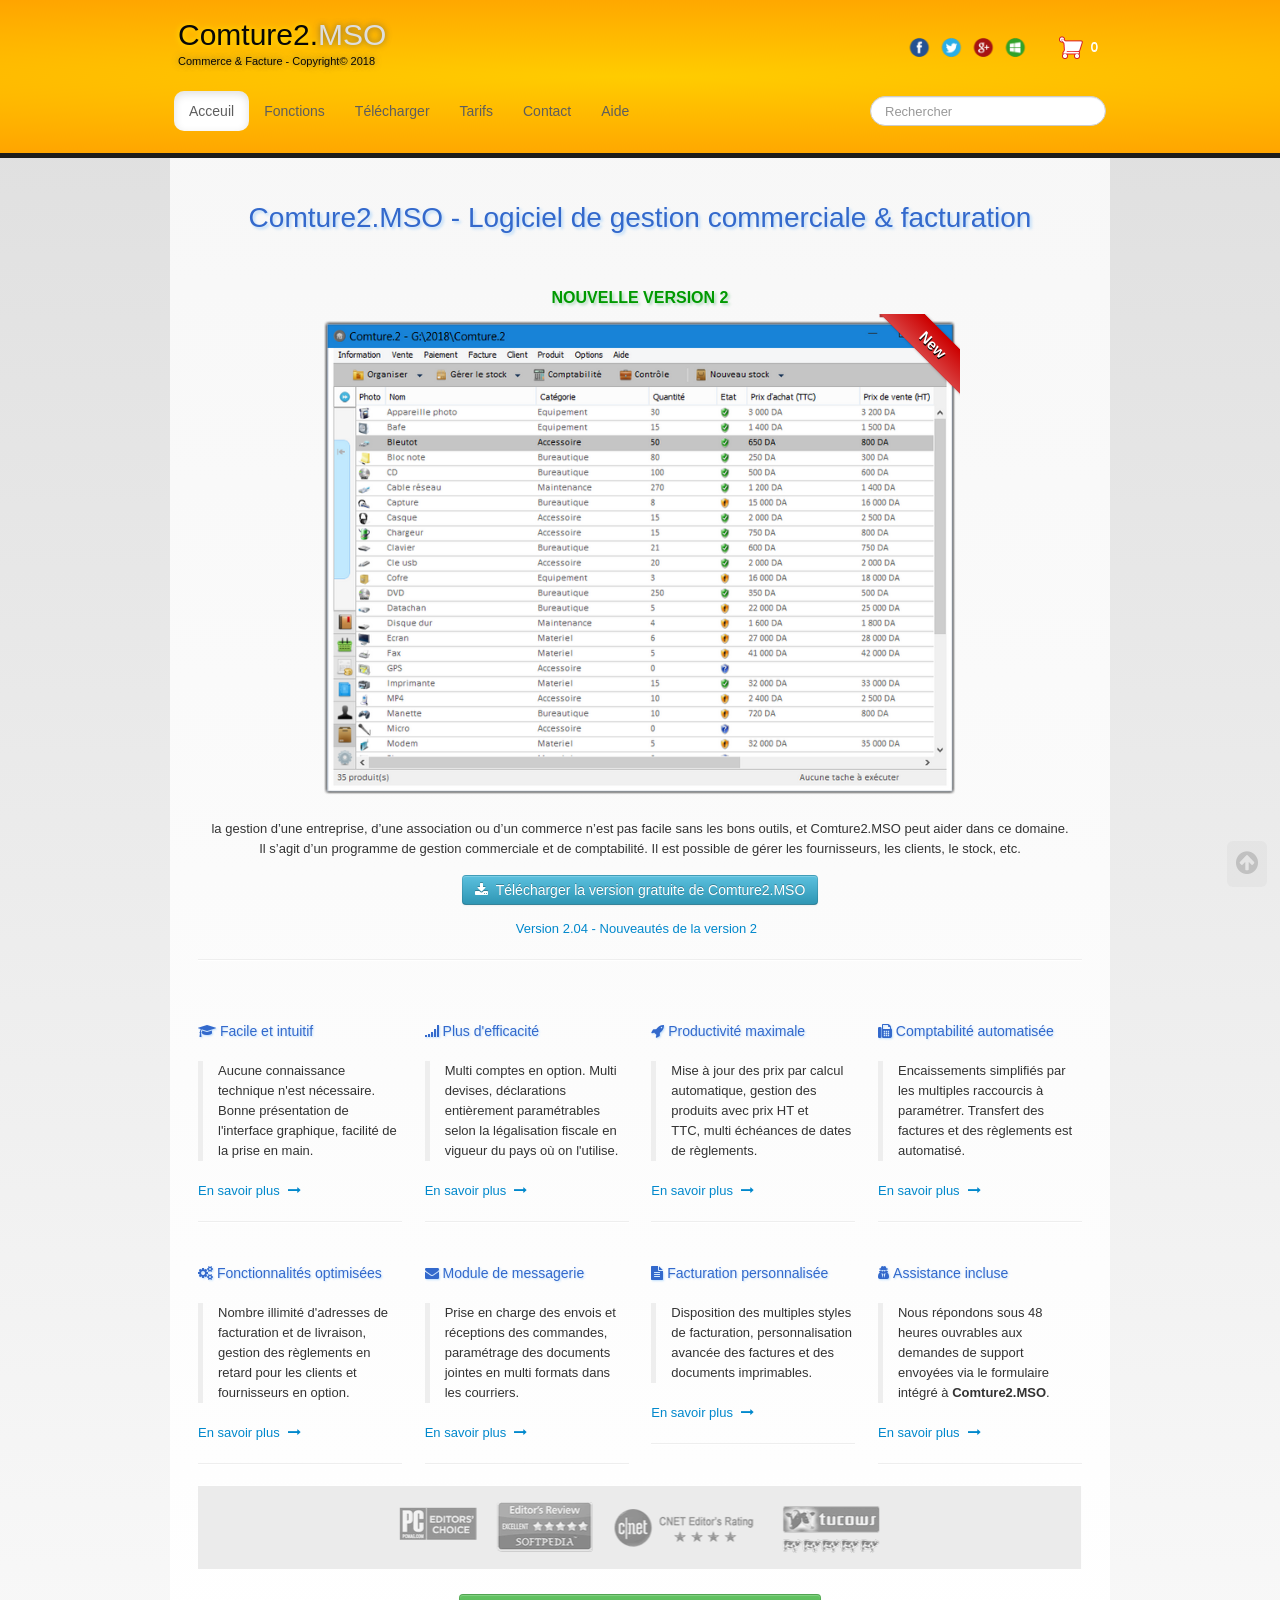
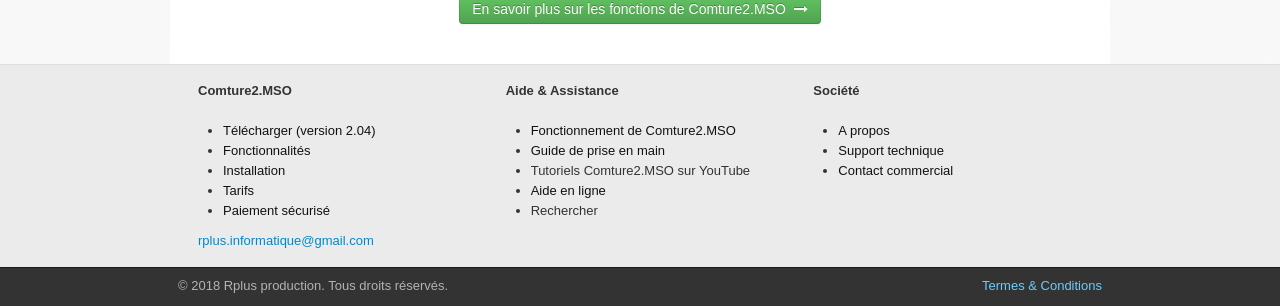
==== index.html @ 284f756c "initial commit" ====
<!doctype html><html lang="fr"><head><meta charset="utf-8"><title>Comture2.MSO - Logiciel de gestion commerciale & facturation</title><meta name="author" content="Rplus.Informatique"><meta name="rating" content="General"><meta name="viewport" content="width=device-width, initial-scale=1.0"><link href="_media/img/thumb/2.png" rel="shortcut icon" type="image/png" /><link href="_media/img/thumb/f01.png" rel="apple-touch-icon" /><meta name="msapplication-TileColor" content="#5835b8"><meta name="msapplication-TileImage" content="_media/img/thumb/f01.png"><link href="_scripts/bootstrap/css/bootstrap.min.css" rel="stylesheet"><link href="_scripts/css/reset.css" rel="stylesheet"><link href="_frame/style.css" rel="stylesheet"><link rel="stylesheet" href="_scripts/css/ribbon.css"><link rel="stylesheet" href="//maxcdn.bootstrapcdn.com/font-awesome/4.3.0/css/font-awesome.min.css"><style>.alert a{ color: #003399} .ta-left{ text-align: left} .ta-center{ text-align: center} .ta-justify{ text-align: justify} .ta-right{ text-align: right} .float-l{ float: left} .float-r{ float: right} .float-lpad{ float: left; padding-right: 1.5em;} .float-rpad{ float: right; padding-left: 1.5em;} </style><link href="_frame/print.css" rel="stylesheet" type="text/css" media="print" /></head><body><div id="site"><div id="page"><header><div id="toolbar1" class="navbar"><div class="navbar-inner"><div class="container-fluid"><ul id="toolbar1_l" class="nav"><li><a id="logo" href="index.html"><span id="logo-lt">Comture2.</span><span id="logo-rt">MSO</span><br><span id="logo-sl">Commerce & Facture - Copyright© 2018</span></a></li></ul><ul id="toolbar1_r" class="nav pull-right"><li><div id="sharebox"><a target="_blank" href="#"><img style="width:24px;height:24px" src="_frame/tw-share-facebook@2x.png" class="anim-zoom" alt="facebook"></a><a target="_blank" href="#"><img style="width:24px;height:24px" src="_frame/tw-share-twitter@2x.png" class="anim-zoom" alt="twitter"></a><a target="_blank" href="#" rel="publisher"><img style="width:24px;height:24px" src="_frame/tw-share-google@2x.png" class="anim-zoom" alt="google"></a><a target="_blank" onclick="javascript:return(decMail2(this));" href="#"><img style="width:24px;height:24px" src="_frame/tw-share-mail@2x.png" class="anim-zoom" alt="email"></a></div></li><li><a id="button-cart" data-container="body" href="_checkout.html" title="Panier"><span id="sc_pcount"></span></a></li></ul></div></div></div><div id="toolbar2" class="navbar"><div class="navbar-inner"><div class="container-fluid"><ul id="toolbar2_r" class="nav pull-right"><li><form id="searchbox" class="navbar-search" action="_search.html"><input type="text" name="req" id="searchbox-req" class="search-query" placeholder="Rechercher"></form></li></ul><button type="button" class="btn btn-navbar" style="float:left" data-toggle="collapse" data-target=".nav-collapse"><span class="icon-bar"></span><span class="icon-bar"></span><span class="icon-bar"></span></button><div class="nav-collapse collapse"><ul id="toolbar2_l" class="nav"><li><ul id="mainmenu" class="nav"><li class="active"><a href="index.html">Acceuil</a></li><li><a href="logiciel-de-gestion-commerciale-et-de-facturation.html">Fonctions</a></li><li><a href="telecharger-comture-2.html">Télécharger</a></li><li><a href="prix-des-licences-comture2-mso.html">Tarifs</a></li><li><a href="contact.html">Contact</a></li><li><a href="aide-en-ligne-comture-2.html">Aide</a></li></ul></li></ul></div></div></div></div></header><div id="content" class="container-fluid"><div class="row-fluid"><div class="span12"></div></div><div id="topic" class="row-fluid"><div id="topic-inner"><div id="top-content" class="span12"><h1 style="text-align:center">Comture2.MSO - Logiciel de gestion commerciale &amp; facturation </h1><br><div class="twpara-row row-fluid"><div id="3OR3sWy7" class="span12 tw-para twps-cst4"><h2 style="text-align:center"><span style="font-size:16px;">Nouvelle version 2</span></h2><div class="pobj obj-before" style="width:640px;margin-left:auto;margin-right:auto;"><div id="carousel-3OR3sWy7" class="carousel slide"><div class="carousel-inner fade-trans" style="max-width:100%;width:640px;margin:0 auto"><div class="active item"><div class="img-wrapper"><img src="_media/img/medium/e0-2.png" srcset="_media/img/large/e0-2.png 1.11x" style="max-width:100%;width:640px;" alt=""><div class="ribbon-wrapper"><div class="ribbon ribbon-CC0000" data-color="CC0000">New </div></div></div></div><div class="item"><div class="img-wrapper"><img src="_media/img/medium/e3.png" srcset="_media/img/large/e3.png 1.11x" style="max-width:100%;width:640px;" alt=""><div class="ribbon-wrapper"><div class="ribbon ribbon-CC0000" data-color="CC0000">New </div></div></div></div><div class="item"><div class="img-wrapper"><img src="_media/img/medium/e4.png" srcset="_media/img/large/e4.png 1.11x" style="max-width:100%;width:640px;" alt=""><div class="ribbon-wrapper"><div class="ribbon ribbon-CC0000" data-color="CC0000">New </div></div></div></div><div class="item"><div class="img-wrapper"><img src="_media/img/medium/e1.png" srcset="_media/img/large/e1.png 1.11x" style="max-width:100%;width:640px;" alt=""><div class="ribbon-wrapper"><div class="ribbon ribbon-CC0000" data-color="CC0000">New </div></div></div></div><div class="item"><div class="img-wrapper"><img src="_media/img/medium/e5.png" srcset="_media/img/large/e5.png 1.11x" style="max-width:100%;width:640px;" alt=""><div class="ribbon-wrapper"><div class="ribbon ribbon-CC0000" data-color="CC0000">New </div></div></div></div><div class="item"><div class="img-wrapper"><img src="_media/img/medium/e2.png" srcset="_media/img/large/e2.png 1.11x" style="max-width:100%;width:640px;" alt=""><div class="ribbon-wrapper"><div class="ribbon ribbon-CC0000" data-color="CC0000">New </div></div></div></div><div class="item"><div class="img-wrapper"><img src="_media/img/medium/e6.png" srcset="_media/img/large/e6.png 1.11x" style="max-width:100%;width:640px;" alt=""><div class="ribbon-wrapper"><div class="ribbon ribbon-CC0000" data-color="CC0000">New </div></div></div></div></div></div></div><div class="ptext"><div style="text-align: center;">la gestion d’une entreprise, d’une association ou d’un commerce n’est pas facile sans les bons outils, et Comture2.MSO peut aider dans ce domaine.</div><div style="text-align: center;">Il s’agit d’un programme de gestion commerciale et de comptabilité. Il est possible de gérer les fournisseurs, les clients, le stock, etc.</div></div></div></div><div class="twpara-row row-fluid"><div id="lqcLsnPd" class="span12 tw-para "><h2 style="text-align:center"><div><a class="btn btn-info" href="http://megaload.co/d/gvybEr" target="_blank"><i class="fa fa-download" style="margin-right:8px"></i>Télécharger la version gratuite de Comture2.MSO</a></div></h2><div class="ptext"><div style="text-align: center;"><a href="nouveautes-dans-comture-2.html">Version 2.04 -&nbsp;Nouveautés de la version 2 &nbsp;</a><hr></div><div style="text-align: center;"><br></div></div></div></div><div class="twpara-row row-fluid"><div id="aNW48EnA" class="span3 tw-para "><h2 style="text-align:left"><i class="fa fa-graduation-cap "></i>&nbsp;Facile et intuitif</h2><div class="ptext"><blockquote><div>Aucune connaissance technique n'est nécessaire. Bonne présentation de l'interface graphique, facilité de la prise en main.</div></blockquote><div><a id="lnk1-aNW48EnA" href="logiciel-de-gestion-commerciale-et-de-facturation.html#mPoDsOOB">En savoir plus<i class="fa fa-long-arrow-right" style="margin-left:8px"></i></a><hr></div></div></div><div id="ehcViutb" class="span3 tw-para "><h2 style="text-align:left"><i class="fa fa-signal "></i>&nbsp;Plus d'efficacité </h2><div class="ptext"><blockquote><div>Multi comptes&nbsp;en option. Multi devises, déclarations entièrement paramétrables selon la légalisation fiscale en vigueur du pays où on l'utilise.</div></blockquote><div><a href="logiciel-de-gestion-commerciale-et-de-facturation.html#pxLG6mRH">En savoir plus<i class="fa fa-long-arrow-right" style="margin-left:8px"></i></a><hr></div></div></div><div id="JzIvMxnQ" class="span3 tw-para "><h2 style="text-align:left"><i class="fa fa-rocket "></i>&nbsp;Productivité maximale </h2><div class="ptext"><blockquote><div>Mise à jour des prix par calcul automatique,&nbsp;gestion des produits avec&nbsp;prix HT et TTC,&nbsp;multi échéances de dates de règlements. </div></blockquote><div><a href="logiciel-de-gestion-commerciale-et-de-facturation.html#SCrWDKwu">En savoir plus<i class="fa fa-long-arrow-right" style="margin-left:8px"></i></a><hr></div></div></div><div id="6WoZwIIj" class="span3 tw-para "><h2 style="text-align:left"><i class="fa fa-fax "></i>&nbsp;Comptabilité automatisée </h2><div class="ptext"><blockquote><div>Encaissements simplifiés par les multiples raccourcis à paramétrer. Transfert des factures et des règlements est automatisé.</div></blockquote><div><a href="logiciel-de-gestion-commerciale-et-de-facturation.html#7VkDnFla">En savoir plus<i class="fa fa-long-arrow-right" style="margin-left:8px"></i></a><hr></div></div></div></div><div class="twpara-row row-fluid"><div id="k0jHEH5a" class="span3 tw-para "><h2 style="text-align:left"><i class="fa fa-cogs "></i>&nbsp;Fonctionnalités optimisées</h2><div class="ptext"><blockquote><div>Nombre illimité d'adresses de facturation et de livraison, gestion des règlements en retard pour les clients et fournisseurs en option.</div></blockquote><div><a href="logiciel-de-gestion-commerciale-et-de-facturation.html#YGUrMlfq">En savoir plus<i class="fa fa-long-arrow-right" style="margin-left:8px"></i></a><hr></div></div></div><div id="ug6eRUSb" class="span3 tw-para "><h2 style="text-align:left"><i class="fa fa-envelope "></i>&nbsp;Module de messagerie</h2><div class="ptext"><blockquote><div>Prise en charge des&nbsp;envois et réceptions des commandes, paramétrage des documents jointes en multi formats dans les courriers. </div></blockquote><div><a href="logiciel-de-gestion-commerciale-et-de-facturation.html#cmQ7n7FU">En savoir plus<i class="fa fa-long-arrow-right" style="margin-left:8px"></i></a><hr></div></div></div><div id="7feCvs4C" class="span3 tw-para "><h2 style="text-align:left"><i class="fa fa-file-text "></i>&nbsp;Facturation personnalisée</h2><div class="ptext"><blockquote><div>Disposition des multiples styles de facturation, personnalisation avancée&nbsp;des factures et des documents imprimables.</div></blockquote><div><a href="logiciel-de-gestion-commerciale-et-de-facturation.html#hjaT3XQC">En savoir plus<i class="fa fa-long-arrow-right" style="margin-left:8px"></i></a><hr></div></div></div><div id="SKZasc1k" class="span3 tw-para "><h2 style="text-align:left"><i class="fa fa-user-secret "></i>&nbsp;Assistance incluse</h2><div class="ptext"><blockquote><div>Nous répondons sous 48 heures ouvrables aux demandes de support envoyées via le formulaire intégré à <strong>Comture2.MSO</strong>.</div></blockquote><div><a href="logiciel-de-gestion-commerciale-et-de-facturation.html#xldSG6hA">En savoir plus<i class="fa fa-long-arrow-right" style="margin-left:8px"></i></a><hr></div></div></div></div><div class="twpara-row row-fluid"><div id="wwKRb7fU" class="span12 tw-para "><div class="pobj obj-before" style="text-align:center;"><img src="_media/img/large/01111.png" style="max-width:100%;width:885px;" alt=""></div><div class="ptext"><div style="text-align: center;"><br></div><div style="text-align: center;"><a class="btn btn-success" href="logiciel-de-gestion-commerciale-et-de-facturation.html" rel="help">En savoir plus sur les fonctions de Comture2.MSO<i class="fa fa-long-arrow-right" style="margin-left:8px"></i></a></div><div style="text-align: center;"><br></div></div></div></div></div></div></div></div><footer><div id="footerfat" class="row-fluid"><div class="row-fluid"><div id="footerfat_s1" class="span4 tw-para"><strong>Comture2.MSO</strong><div><br></div><ul><li><a data-cke-saved-href="telecharger-comture-2.html" href="telecharger-comture-2.html" id="lnk2fa5a3e5"><span style="color:#111111;">Télécharger (version 2.04)</span></a></li><li><a data-cke-saved-href="logiciel-de-gestion-commerciale-et-de-facturation.html#LH1BLSlK" href="logiciel-de-gestion-commerciale-et-de-facturation.html#LH1BLSlK"><span style="color:#111111;">Fonctionnalités</span></a></li><li><a data-cke-saved-href="notes-dinstallation.html#" href="notes-dinstallation.html#" id="lnk7a4ee487"><span style="color:#111111;">Installation</span></a></li><li><a data-cke-saved-href="prix-des-licences-comture2-mso.html" href="prix-des-licences-comture2-mso.html" id="lnk9a0986f9"><span style="color:#111111;">Tarifs</span></a></li><li><span style="color:#111111;">Paiement sécurisé</span></li></ul><div><a data-cke-saved-href="mailto:rplus.informatique@gmail.com" onclick="javascript:return(decMail2(this));" href="znvygb?ecyhf.vasbezngvdhr#tznvy.pbz">rplus.informatique@gmail.com</a></div></div><div id="footerfat_s2" class="span4 tw-para"><strong>Aide &amp; Assistance</strong><div><br><div><ul><li><a href="logiciel-de-gestion-commerciale-et-de-facturation.html" id="lnk01a4f097"><span style="color:#111111;">Fonctionnement de Comture2.MSO</span></a></li><li><a href="guide-de-prise-en-main.html#" id="lnk0bb58a21"><span style="color:#111111;">Guide de prise en main</span></a></li><li>Tutoriels Comture2.MSO sur YouTube</li><li><a href="aide-en-ligne-comture-2.html" id="lnkf8603c97"><span style="color:#111111;">Aide en ligne</span></a></li><li><a href="index.html" rel="search" id="lnk50f4265e"><span style="color:#333333;">Rechercher</span></a></li></ul></div></div></div><div id="footerfat_s3" class="span4 tw-para"><b>Société</b><div><b><br></b><div><div><ul><li><a href="contact.html#d53K7BHH" id="lnk6a0dee84"><span style="color:#111111;">A propos</span></a><br></li><li><a href="support-technique.html#" id="lnk4068391c"><span style="color:#111111;">Support technique</span></a></li><li><a href="contact.html" id="lnk38c8b7cb"><span style="color:#111111;">Contact commercial</span></a></li></ul></div></div></div></div></div></div><div id="footersmall" class="row-fluid"><div id="foot-sec1" class="span6 ">© 2018 Rplus production. Tous droits réservés.</div><div id="foot-sec2" class="span6 "><div style="text-align: right; ">&nbsp;<a href="_tos.html" id="lnkdfc5e39d">Termes &amp; Conditions</a></div></div></div></footer></div></div><script src="//ajax.googleapis.com/ajax/libs/jquery/1.10.2/jquery.min.js"></script><script src="_scripts/bootstrap/js/bootstrap.min.js"></script><script src="_scripts/cookie/jquery.ckie.min.js"></script><script>function ucc(){ var a; if (typeof window.sessionStorage !="undefined") a=sessionStorage.getItem("scoyu") || ""; else a=$.cookie("scoyu"); if (!a || a=="") b=0; else{ var b=0; var c=0; do{ c=a.indexOf(")", c); if (c >0){ e=c - 1; while (e >=0 && a[e] !="=") e--; b +=parseInt(a.substring(e + 1, c)); c++}} while (c >0)} $("#sc_pcount").text(b)} function decMail2(e){ var s="" + e.href, n=s.lastIndexOf("/"), w; if (s.substr(0, 7)=="mailto:") return (true); if (n >0) s=s.substr(n + 1); s=s.replace("?", ":").replace("#", "@").replace(/[a-z]/gi, function (t){ return String.fromCharCode(t.charCodeAt(0) + (t.toLowerCase() < "n" ? 13 : -13));}); e.href=s; return (true);} function onChangeSiteLang(href){ var i=location.href.indexOf("?"); if (i >0) href +=location.href.substr(i); document.location.href=href;}</script><script>$(document).ready(function (){ $("#carousel-3OR3sWy7").carousel(); ucc(); if (typeof window.sessionStorage !="undefined") $("#button-cart").popover({ placement: "bottom", html: true, content: function (){ return sessionStorage.getItem("scoyu-popover") || "<small>VOTRE PANIER EST VIDE</small>"}, trigger: "hover"}); $("#searchbox >input").click(function (){ $(this).select();}); if (typeof ($("body").iealert)=='function' && $.cookie("oldiealert") !="1"){ $("body").iealert({ support: "ie8", title: "Votre version d\'Internet Explorer n\'est pas à jour", text: "Pour une meilleure expérience utilisateur durant la visite de notre site nous vous recommandons d\'utiliser un navigateur moderne.", upgradeTitle: "Mettre à jour", upgradeLink: "http://browsehappy.com"}); $.cookie("oldiealert", "1",{ expires: 30});} if (location.href.indexOf("?") >0 && location.href.indexOf("twtheme=no") >0){ $("#toolbar1,#toolbar2,#toolbar3,#footersmall,#footerfat").hide(); var idbmk=location.href; idbmk=idbmk.substring(idbmk.lastIndexOf("#") + 1, idbmk.lastIndexOf("?")); if (idbmk !="") $("html,body").animate({ scrollTop: $("#" + idbmk).offset().top}, 0);} $("#site").prepend("<a href='javascript:void(0)' class='toTop' title='Haut de page'><i class='fa fa-arrow-circle-up fa-2x toTopLink'></i></a>"); var offset=220; var duration=500; $(window).scroll(function (){ if ($(this).scrollTop() >offset){ $(".toTop").fadeIn(duration);} else{ $(".toTop").fadeOut(duration);}}); $(".toTop").click(function (event){ event.preventDefault(); $("html, body").animate({ scrollTop: 0}, duration); return (false);});});</script></body></html>
---- _frame/style.css ----
/* 6.2.3.703 */#main-carousel{margin-left:auto;margin-right:auto;max-width:1024px;box-shadow:none;border-radius:0;border-width:1px;border-color:hsl(0,0%,100%);border-style:solid;}#logo{font-family:'Trebuchet MS','Helvetica',sans-serif;font-size:30px;color:hsl(0,0%,100%);text-shadow:0 0 0 hsl(0,0%,0%);padding-left:0;position:relative;top:-10px;}#toolbar1 .navbar-inner{border-style:none;border-radius:0;border-width:2px 0 0;border-color:hsl(0,0%,16%);box-shadow:none;padding-left:8px;margin-left:auto;margin-right:auto;padding-top:25px;padding-right:0;}#button-cart{background-position:left center;border-radius:86px 86px 86px 86px;background:transparent url(cart-icon.png) no-repeat  8px center;margin:4px 0 0 0;padding:8px 4px 8px 0;}#langselect{padding-top:10px;padding-left:16px;}#searchbox{}header{border-color:hsl(0,0%,11%);padding-bottom:22px;background-image:radial-gradient(hsl(48,100%,50%) 0,hsl(36,100%,50%) 100%);margin-left:-100%;margin-right:-100%;padding-left:100%;padding-right:100%;border-style:solid;border-width:0 0 5px;text-shadow:none;}#toolbar2 .navbar-inner{border-radius:0;border-width:0 0 2px;border-style:none;border-color:hsl(0,0%,11%);box-shadow:none;padding-right:4px;padding-left:4px;margin-left:auto;margin-right:auto;color:hsl(0,0%,3%);}#site{font-family:'Trebuchet MS','Helvetica',sans-serif;font-size:13px;background:none;background-color:#FCFCFC;background-image:linear-gradient(to bottom,hsl(0,0%,87%) 0,hsl(0,0%,99%) 100%);}#content{margin-left:auto;margin-right:auto;max-width:900px;border-radius:0;padding-top:0;box-shadow:none;padding-bottom:20px;text-shadow:none;background:none;background-color:#FFFFFF;background-image:linear-gradient(to bottom,hsl(0,0%,97%) 0,hsl(0,0%,100%) 100%);}#sharebox img{padding-right:8px;}#mainmenu .active > a{border-radius:10px 10px 10px 10px;border-width:0;background:none;background-color:#FFFFFF;background-image:linear-gradient(to bottom,hsla(0,0%,100%,0.5) 0,hsla(0,0%,100%,0.5) 100%);}#mainmenu > li > a:hover, #mainmenu .dropdown-toggle:hover, #mainmenu li.dropdown.open>.dropdown-toggle{color:hsl(24,100%,50%);}#page{margin-left:auto;margin-right:auto;max-width:940px;}#logo #logo-rt{font-size:100%;font-style:normal;color:hsl(0,0%,87%);text-shadow:0 0 6px hsla(0,0%,30%,0.7);}.tw-para h2{font-weight:normal;color:hsl(219,60%,50%);font-size:14px;font-family:'Trebuchet MS','Helvetica',sans-serif;text-shadow:1px 1px 2px hsla(209,100%,60%,0.3);}#logo #logo-sl{font-size:11px;color:hsl(0,0%,3%);text-shadow:0 0 6px hsla(0,0%,37%,0.7);font-weight:normal;}#sharebox{margin-right:16px;margin-top:10px;}.gallery-idx a > img{margin-right:12px;margin-bottom:12px;margin-left:12px;border-width:1px;border-radius:10px 10px 10px 10px;border-style:solid;border-color:hsl(0,0%,75%);}.gallery-idx a > img:hover{box-shadow:0 0 5px 0.1px hsl(0,0%,59%);}#top-sb{padding-left:10px;padding-right:10px;box-shadow:none;border-width:1px;border-color:hsla(0,0%,59%,0.25);border-style:solid;border-radius:5px 5px 5px 5px;background:none;background-color:#FFFFFF;background-image:linear-gradient(to bottom,hsl(0,0%,97%) 0,hsl(0,0%,92%) 50%,hsl(0,0%,92%) 51%,hsl(0,0%,100%) 100%);}#footerfat{border-width:1px 0 0;border-color:hsl(0,0%,70%);max-width:900px;margin-left:auto;margin-right:auto;margin-top:16px;margin-bottom:16px;}footer{background:none;background-color:hsl(0,0%,92%);border-width:1px 0 0;border-style:solid;border-color:hsl(0,0%,87%);margin-left:-100%;margin-right:-100%;padding-left:100%;padding-right:100%;}#footersmall{background:none;background-color:hsl(0,0%,20%);color:hsl(0,0%,70%);border-width:1px 0 0;border-style:solid;border-color:hsl(0,0%,11%);padding-top:8px;margin-left:-100%;margin-right:-100%;padding-left:100%;padding-right:100%;}#footersmall #foot-sec1{padding-left:8px;padding-right:8px;}h1{font-size:28px;color:hsl(219,60%,50%);box-shadow:none;text-shadow:2px 2px 3px hsla(209,100%,60%,0.3);font-weight:normal;}.frm-simple1{border-width:1px;border-style:solid;border-color:hsl(0,0%,70%);padding-top:1px;padding-right:1px;padding-bottom:1px;padding-left:1px;box-shadow:none;background:none;background-color:hsl(0,0%,100%);}.frm-simple2{border-style:solid;border-width:1px;border-color:hsl(0,0%,70%);padding-top:4px;padding-right:4px;padding-bottom:4px;padding-left:4px;}.frm-drop-shadow{box-shadow:1px 1px 10px 0 hsl(0,0%,0%);}.frm-thin-border{background:none;background-color:hsl(0,0%,100%);box-shadow:1px 1px 10px 0 hsl(0,0%,0%);padding-bottom:2px;padding-right:2px;padding-top:2px;padding-left:2px;}.frm-wide-border{background:none;background-color:hsl(0,0%,100%);padding-top:6px;padding-right:6px;padding-bottom:6px;padding-left:6px;box-shadow:2px 2px 15px 0 hsl(0,0%,0%);}.frm-polaroid{background:none;background-color:hsl(0,0%,100%);padding-top:4px;padding-right:4px;padding-bottom:24px;padding-left:4px;border-width:1px;border-style:solid;border-color:hsl(0,0%,70%);border-radius:0;}.frm-rounded{border-radius:24px 24px 24px 24px;}.tw-para .pobj.float-l{margin-bottom:16px;margin-right:16px;}.tw-para .pobj.float-r{margin-left:16px;margin-bottom:16px;}.tw-para .pobj.obj-after{margin-top:16px;}#footerfat .tw-para{margin-top:0;padding-left:8px;padding-right:8px;}.thumbnail > .caption > h3,.thumbnail > .caption > h3 > a{font-size:100%;text-align:center;text-shadow:none;}.thumbnail{box-shadow:none;border-style:double;border-radius:5px 5px 5px 5px;border-width:1px;background:none;background-color:#FFFFFF;background-image:linear-gradient(to bottom,hsl(0,0%,97%) 0,hsl(0,0%,92%) 50%,hsl(0,0%,87%) 51%,hsl(0,0%,100%) 100%);}.thumbnail > .caption{border-width:0;border-color:hsl(0,0%,87%);border-style:solid;}#footersmall #foot-sec2{padding-left:8px;padding-right:8px;}.tw-price{font-weight:bold;font-size:150%;}.tw-price.striked{text-decoration:line-through;font-weight:normal;font-size:100%;}table.shopcart td{border-width:1px;border-color:hsl(0,0%,87%);border-style:solid;padding-left:4px;padding-right:4px;}table.shopcart th, table.shopcart td.total{border-style:solid;border-width:1px;border-color:hsl(0,0%,87%);}#co_currsteptitle{border-style:none;}.sc-order-hinfo{border-width:1px;border-color:hsl(0,0%,87%);border-style:solid;padding-left:8px;padding-right:8px;}#top-content{padding-left:8px;padding-right:8px;text-shadow:none;}#footersmall a{color:hsl(199,100%,70%);}#logo #logo-lt{color:hsl(0,0%,3%);text-shadow:0 0 6px hsla(60,100%,50%,0.7);font-style:normal;font-weight:normal;}#mainmenu > li, #mainmenu .dropdown-toggle{box-shadow:none;font-style:normal;color:hsl(0,0%,20%);font-size:14px;}button.btn[data-toggle='collapse']{}#mainmenu > li > a, #mainmenu .dropdown-toggle{color:hsl(0,0%,37%);}#button-cart:hover{background:none;background-color:hsla(0,0%,100%,0.25);}#button-cart > span{color:hsl(0,0%,100%);padding:0 8px 0 40px;}#mainmenu{color:hsl(0,0%,20%);}.tw-para{font-family:'Trebuchet MS','Helvetica',sans-serif;}.tw-para.twps-panel{font-family:'Trebuchet MS','Helvetica',sans-serif;}.tw-para.twps-cst1{font-family:'Trebuchet MS','Helvetica',sans-serif;}.tw-para .ptext{font-family:'Trebuchet MS','Helvetica',sans-serif;margin-left:0;text-shadow:none;font-size:13px;}#footerfat_s1{font-family:'Trebuchet MS','Helvetica',sans-serif;}.tw-para.twps-highlight{font-family:'Trebuchet MS','Helvetica',sans-serif;border-style:ridge;border-width:1px 0 0;}.twpara-row{text-shadow:none;}.tw-para a:not(.btn){box-shadow:none;}.tw-para form .btn{box-shadow:none;border-width:3px;border-color:hsl(0,0%,100%);border-style:solid;padding-left:20px;padding-right:20px;margin-left:180px;}.tw-para.twps-cst5 h2{font-family:'Trebuchet MS','Helvetica',sans-serif;font-size:11px;color:hsl(140,100%,30%);text-shadow:2px 2px 3px hsla(140,100%,30%,0.3);font-weight:bold;font-variant:normal;text-transform:uppercase;margin-bottom:-5px;}.tw-para.twps-cst1 h2{font-family:'Trebuchet MS','Helvetica',sans-serif;font-size:28px;color:hsl(219,60%,50%);text-shadow:2px 2px 3px hsla(209,100%,60%,0.3);}.tw-para.twps-cst1 .ptext{font-size:13px;font-weight:normal;text-shadow:none;}.tw-para.twps-cst5 a{font-size:10px;padding-bottom:0;padding-right:20px;text-transform:uppercase;color:hsl(0,0%,100%);text-shadow:1px 1px 3px hsla(0,0%,0%,0.3);margin-top:2px;width:110px;padding-top:0;padding-left:20px;border-style:solid;border-width:0 0 0 10px;text-align:center;border-radius:0 10px 20px 5px;}.tw-para.twps-cst4 h2{font-size:11px;text-transform:uppercase;color:hsl(120,100%,30%);font-weight:bold;font-variant:normal;text-shadow:2px 2px 3px hsla(140,100%,30%,0.3);font-family:'Trebuchet MS','Helvetica',sans-serif;margin-bottom:-5px;}.tw-para.twps-cst4 a{text-transform:uppercase;text-align:center;color:hsl(0,0%,16%);text-shadow:2px 2px 3px hsla(0,0%,0%,0.3);width:150px;margin-top:2px;border-style:solid;border-width:0 0 0 10px;padding-top:0;padding-bottom:0;font-size:10px;padding-right:0;padding-left:0;border-radius:0 10px 20px 5px;}.tw-para .pobj.obj-before{margin-bottom:5px;}.tw-para.twps-cst5{border-style:solid;border-width:0 0 0;}.tw-para.twps-cst3 h2{margin-bottom:-5px;font-weight:bold;font-variant:normal;text-transform:uppercase;font-size:11px;color:hsl(120,100%,30%);text-shadow:2px 2px 3px hsla(120,100%,30%,0.3);font-family:'Trebuchet MS','Helvetica',sans-serif;}.tw-para.twps-cst3 a{margin-top:2px;border-style:solid;border-width:0 0 0 10px;padding-top:0;padding-bottom:0;padding-left:20px;padding-right:20px;text-align:center;text-transform:uppercase;font-size:10px;color:hsl(0,0%,100%);text-shadow:1px 1px 3px hsla(0,0%,0%,0.3);width:110px;}.tw-para.twps-cst3{border-style:solid;border-width:1px;border-color:hsla(0,0%,75%,0.25);border-radius:5px 5px 5px 5px;background:none;background-color:#FFFFFF;background-image:linear-gradient(to bottom,hsl(0,0%,97%) 0,hsl(0,0%,92%) 90%,hsl(0,0%,92%) 91%,hsl(0,0%,100%) 100%);}.tw-para.twps-cst2 h2{color:hsl(219,60%,50%);text-shadow:1px 1px 3px hsla(209,100%,60%,0.3);font-size:28px;}.tw-para.twps-cst2 .ptext{font-size:12px;color:hsl(140,100%,30%);text-shadow:1px 1px 3px hsla(140,100%,30%,0.3);font-weight:bold;line-height:0.6;}.tw-para blockquote{box-shadow:none;text-shadow:none;}.tw-para blockquote p{font-size:13px;}.tw-para.twps-cst1 h3{font-size:14px;color:hsl(0,0%,0%);text-shadow:2px 2px 3px hsla(0,0%,47%,0.3);font-weight:normal;}.tw-para.twps-cst2{box-shadow:none;font-family:'Trebuchet MS','Helvetica',sans-serif;margin-top:10px;}.tw-para.twps-cst2 a{box-shadow:none;font-size:13px;text-shadow:none;font-weight:bold;color:hsl(0,0%,100%);}.tw-para table tr{border-width:1px;border-style:double;border-color:hsl(0,0%,70%);background:none;background-color:hsl(0,0%,93%);}.tw-blogbar{border-style:ridge;border-width:0 0 1px;font-size:13px;}.tw-para.twps-cst5 .ptext{font-size:10px;text-transform:uppercase;line-height:1.4;text-shadow:2px 2px 3px hsla(0,0%,37%,0.3);}.thumbnail a > img{text-shadow:none;}#mainmenu ul.nav li.dropdown:hover > ul.dropdown-menu {margin:0;display: block;}.hdate {position:relative;left:48px;text-rendering:auto;width:-moz-calc(100% - 48px);width:-webkit-calc(100% - 48px);width:calc(100% - 48px);min-height:44px;}.hdate:before {content:attr(data-hday);position:absolute;left:-48px;background:rgb(234,234,234);color:rgb(77,77,77);text-align:center;font-size:20px;width:40px;height:24px;line-height:24px;vertical-align:bottom;padding:0;border-top-left-radius:6px;border-top-right-radius:6px;box-shadow:2px 2px 2px rgb(178,178,178);}.hdate:after {content:attr(data-hmonth);position:absolute;left:-48px;top:20px;background:rgb(234,234,234);background:linear-gradient(to bottom,rgb(234,234,234),rgb(176,176,176));color:rgb(77,77,77);text-align:center;font-size:11px;width:40px;height:16px;line-height:16px;padding:0 0 1px;border-bottom-left-radius:6px;border-bottom-right-radius:6px;box-shadow:2px 2px 2px rgb(178,178,178);}.doughnut-legend li span, .pie-legend li span, .polararea-legend li span {display:block;width:1.11em;height:1.11em;border-radius:1.11em;float:left;margin-top:0;margin-right:8px;}.line-legend li span, .bar-legend li span, .radar-legend li span{line-height: 1em;padding:0;padding-right:1em;margin:0;margin-right:8px;}.doughnut-legend, .pie-legend, .polararea-legend, .line-legend, .bar-legend, .radar-legend {list-style:none;font-size:85%;margin:0;padding:0;margin-top:8px;}.doughnut-legend li, .pie-legend li, .polararea-legend li {margin-bottom:4px;line-height:1em;position:relative;z-index:1;}.line-legend li, .bar-legend li, .radar-legend li {margin-bottom:4px;line-height:1.4em;position:relative;z-index:1;}.chart-legend-value {display:inline-block;float:left;width:3em;text-align:right;margin-right:8px;line-height:1em;}.toTop{position:fixed;z-index:5000;bottom:1em;right:1em;text-decoration:none;color:#000;cursor:pointer;background-color:rgba(165,165,165,0.50);padding:0.7em;display:none;border-radius:6px;}.toTop:hover{background-color:rgba(255,255,255,0.60);}.toTopLink{color:#000;}.toc-article{padding-bottom:4px;}.cols2{}@media( min-width: 764px ){.colcount2{-webkit-column-count:2;-moz-column-count: 2;column-count:2;}}.toc-article li {margin-left:2em;}.mpnav-prevnext-btns{list-style-type:none;margin:0;}.mpnav-prevnext-btns li{display:block;}#mpnav-bottom{padding-bottom:6px;}
---- _scripts/css/ribbon.css ----
﻿.img-wrapper {width:100%;position:relative;margin-top:3px;}.ribbon-wrapper {width:85px;height:88px;overflow:hidden;position:absolute;top:-3px;right:-3px;}.ribbon {cursor:default;font:bold 15px Sans-Serif;text-align:center;transform:rotate(45deg);box-shadow:0 0 3px rgba(0,0,0,0.3);position:relative;padding:7px 0;left:-5px;top:15px;width:120px;}.ribbon:before, .ribbon:after {content:"";border-left:3px solid transparent;border-right:3px solid transparent;position:absolute;bottom:-3px;}.ribbon:before {left:0;}.ribbon:after {right:0;}.ribbon-CC0000 {background-color:#CC0000;background-image:linear-gradient(to bottom,#CC0000,#D94040);color:#ffffff;text-shadow:1px 1px #000000;}.ribbon-CC0000:before, .ribbon-CC0000:after {border-top:3px solid #AE3333;}
---- _frame/print.css ----
#mainmenu,#button-cart,#searchbox,#sharebox,#langselect {display:none;} #site,#page,#content,#topic,#top-content,.tw-para,.btn {font-family:verdana,sans-serif;font-size:10px;line-height:normal;} h1,#logo {font-size:14px;}.tw-para h2 {font-size:12px;}h3,h4,h5,h6 {font-size:11px;font-weight:bold;}a:link:after {content:" ";font-size:1pt;}
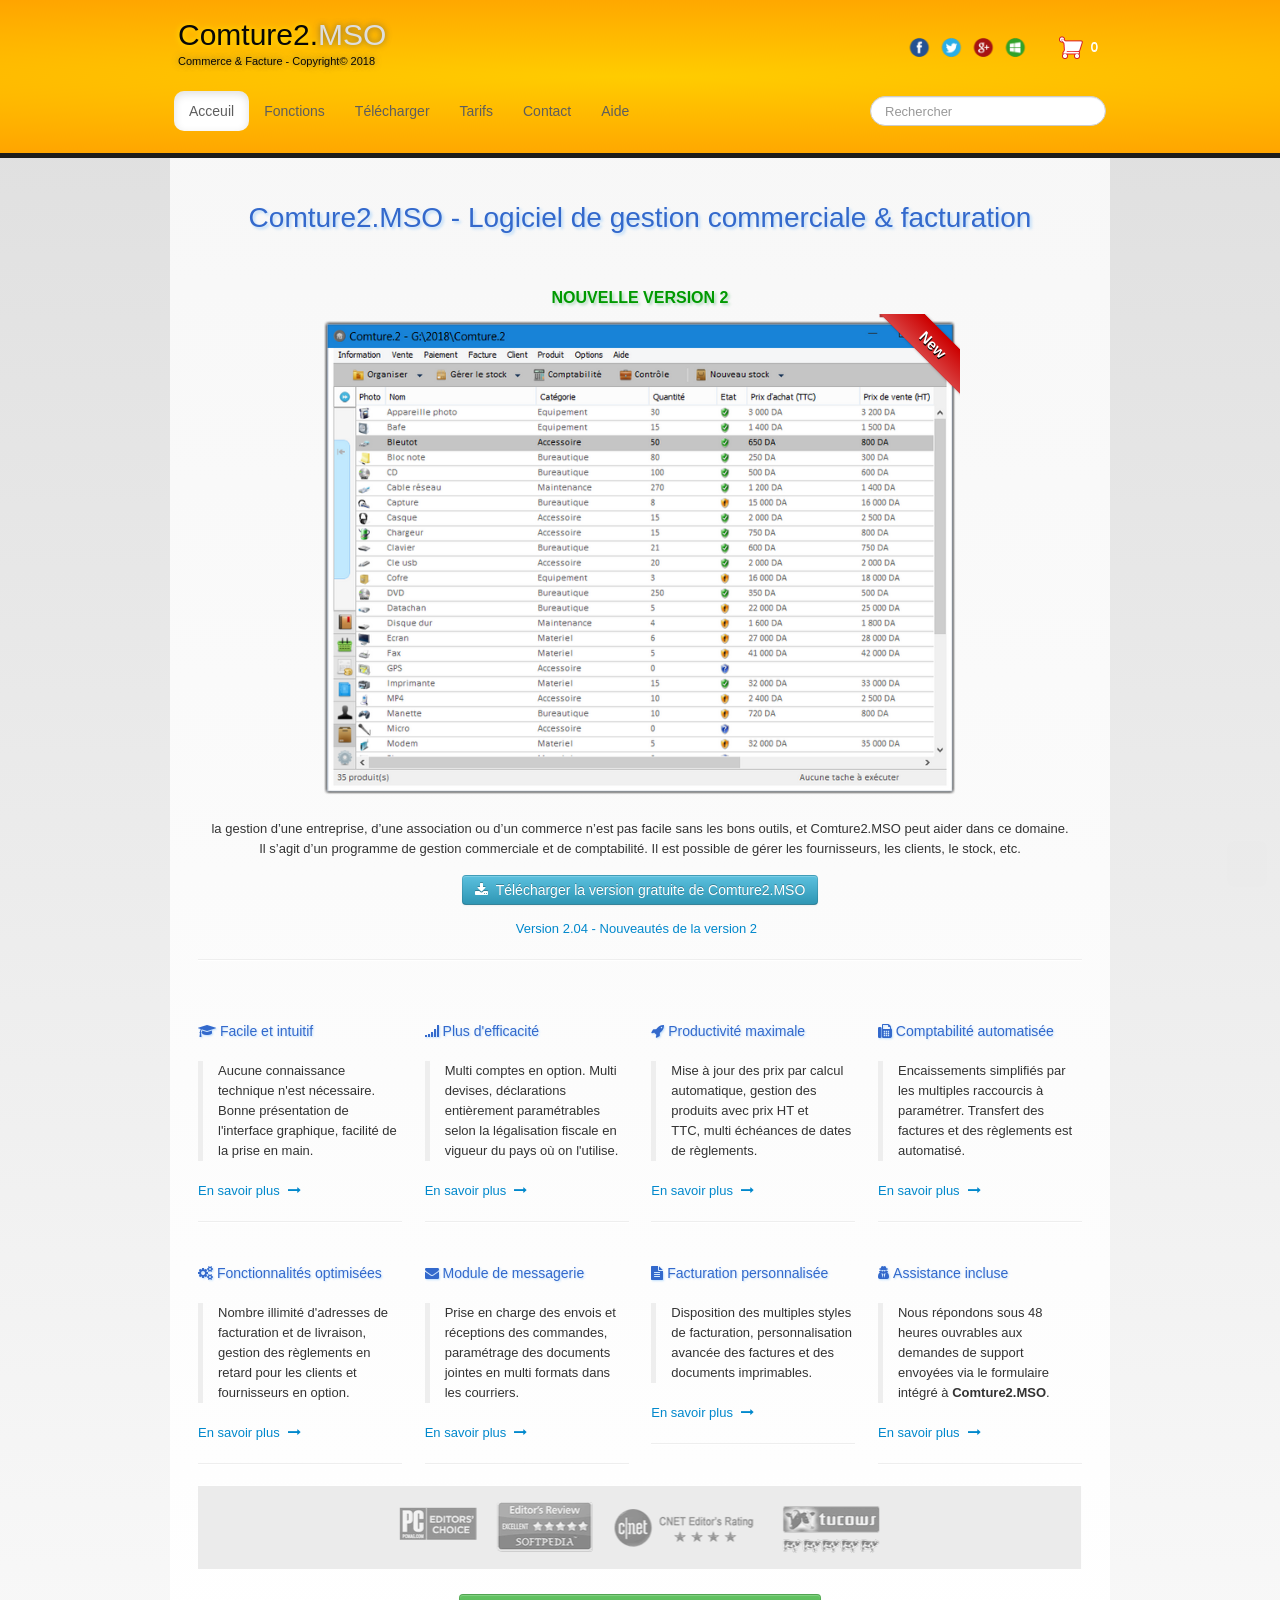
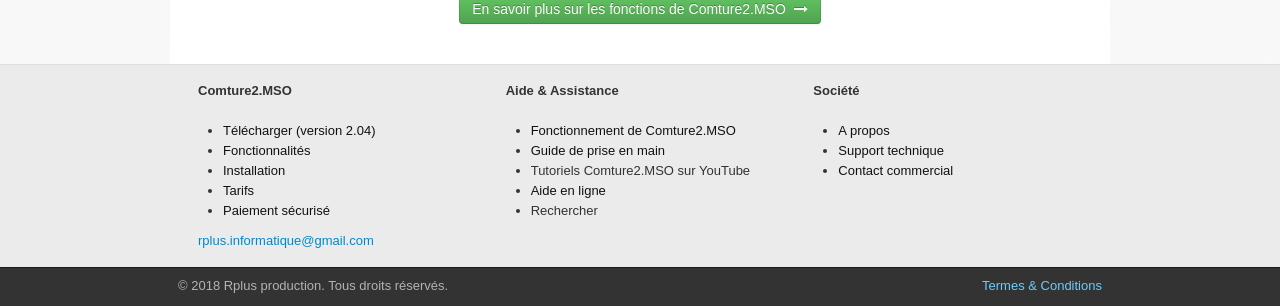
==== commit 50c6965c: "add google analytic commit" ====
--- a/index.html
+++ b/index.html
@@ -1 +1 @@
-<!doctype html><html lang="fr"><head><meta charset="utf-8"><title>Comture2.MSO - Logiciel de gestion commerciale & facturation</title><meta name="author" content="Rplus.Informatique"><meta name="rating" content="General"><meta name="viewport" content="width=device-width, initial-scale=1.0"><link href="_media/img/thumb/2.png" rel="shortcut icon" type="image/png" /><link href="_media/img/thumb/f01.png" rel="apple-touch-icon" /><meta name="msapplication-TileColor" content="#5835b8"><meta name="msapplication-TileImage" content="_media/img/thumb/f01.png"><link href="_scripts/bootstrap/css/bootstrap.min.css" rel="stylesheet"><link href="_scripts/css/reset.css" rel="stylesheet"><link href="_frame/style.css" rel="stylesheet"><link rel="stylesheet" href="_scripts/css/ribbon.css"><link rel="stylesheet" href="//maxcdn.bootstrapcdn.com/font-awesome/4.3.0/css/font-awesome.min.css"><style>.alert a{ color: #003399} .ta-left{ text-align: left} .ta-center{ text-align: center} .ta-justify{ text-align: justify} .ta-right{ text-align: right} .float-l{ float: left} .float-r{ float: right} .float-lpad{ float: left; padding-right: 1.5em;} .float-rpad{ float: right; padding-left: 1.5em;} </style><link href="_frame/print.css" rel="stylesheet" type="text/css" media="print" /></head><body><div id="site"><div id="page"><header><div id="toolbar1" class="navbar"><div class="navbar-inner"><div class="container-fluid"><ul id="toolbar1_l" class="nav"><li><a id="logo" href="index.html"><span id="logo-lt">Comture2.</span><span id="logo-rt">MSO</span><br><span id="logo-sl">Commerce & Facture - Copyright© 2018</span></a></li></ul><ul id="toolbar1_r" class="nav pull-right"><li><div id="sharebox"><a target="_blank" href="#"><img style="width:24px;height:24px" src="_frame/tw-share-facebook@2x.png" class="anim-zoom" alt="facebook"></a><a target="_blank" href="#"><img style="width:24px;height:24px" src="_frame/tw-share-twitter@2x.png" class="anim-zoom" alt="twitter"></a><a target="_blank" href="#" rel="publisher"><img style="width:24px;height:24px" src="_frame/tw-share-google@2x.png" class="anim-zoom" alt="google"></a><a target="_blank" onclick="javascript:return(decMail2(this));" href="#"><img style="width:24px;height:24px" src="_frame/tw-share-mail@2x.png" class="anim-zoom" alt="email"></a></div></li><li><a id="button-cart" data-container="body" href="_checkout.html" title="Panier"><span id="sc_pcount"></span></a></li></ul></div></div></div><div id="toolbar2" class="navbar"><div class="navbar-inner"><div class="container-fluid"><ul id="toolbar2_r" class="nav pull-right"><li><form id="searchbox" class="navbar-search" action="_search.html"><input type="text" name="req" id="searchbox-req" class="search-query" placeholder="Rechercher"></form></li></ul><button type="button" class="btn btn-navbar" style="float:left" data-toggle="collapse" data-target=".nav-collapse"><span class="icon-bar"></span><span class="icon-bar"></span><span class="icon-bar"></span></button><div class="nav-collapse collapse"><ul id="toolbar2_l" class="nav"><li><ul id="mainmenu" class="nav"><li class="active"><a href="index.html">Acceuil</a></li><li><a href="logiciel-de-gestion-commerciale-et-de-facturation.html">Fonctions</a></li><li><a href="telecharger-comture-2.html">Télécharger</a></li><li><a href="prix-des-licences-comture2-mso.html">Tarifs</a></li><li><a href="contact.html">Contact</a></li><li><a href="aide-en-ligne-comture-2.html">Aide</a></li></ul></li></ul></div></div></div></div></header><div id="content" class="container-fluid"><div class="row-fluid"><div class="span12"></div></div><div id="topic" class="row-fluid"><div id="topic-inner"><div id="top-content" class="span12"><h1 style="text-align:center">Comture2.MSO - Logiciel de gestion commerciale &amp; facturation </h1><br><div class="twpara-row row-fluid"><div id="3OR3sWy7" class="span12 tw-para twps-cst4"><h2 style="text-align:center"><span style="font-size:16px;">Nouvelle version 2</span></h2><div class="pobj obj-before" style="width:640px;margin-left:auto;margin-right:auto;"><div id="carousel-3OR3sWy7" class="carousel slide"><div class="carousel-inner fade-trans" style="max-width:100%;width:640px;margin:0 auto"><div class="active item"><div class="img-wrapper"><img src="_media/img/medium/e0-2.png" srcset="_media/img/large/e0-2.png 1.11x" style="max-width:100%;width:640px;" alt=""><div class="ribbon-wrapper"><div class="ribbon ribbon-CC0000" data-color="CC0000">New </div></div></div></div><div class="item"><div class="img-wrapper"><img src="_media/img/medium/e3.png" srcset="_media/img/large/e3.png 1.11x" style="max-width:100%;width:640px;" alt=""><div class="ribbon-wrapper"><div class="ribbon ribbon-CC0000" data-color="CC0000">New </div></div></div></div><div class="item"><div class="img-wrapper"><img src="_media/img/medium/e4.png" srcset="_media/img/large/e4.png 1.11x" style="max-width:100%;width:640px;" alt=""><div class="ribbon-wrapper"><div class="ribbon ribbon-CC0000" data-color="CC0000">New </div></div></div></div><div class="item"><div class="img-wrapper"><img src="_media/img/medium/e1.png" srcset="_media/img/large/e1.png 1.11x" style="max-width:100%;width:640px;" alt=""><div class="ribbon-wrapper"><div class="ribbon ribbon-CC0000" data-color="CC0000">New </div></div></div></div><div class="item"><div class="img-wrapper"><img src="_media/img/medium/e5.png" srcset="_media/img/large/e5.png 1.11x" style="max-width:100%;width:640px;" alt=""><div class="ribbon-wrapper"><div class="ribbon ribbon-CC0000" data-color="CC0000">New </div></div></div></div><div class="item"><div class="img-wrapper"><img src="_media/img/medium/e2.png" srcset="_media/img/large/e2.png 1.11x" style="max-width:100%;width:640px;" alt=""><div class="ribbon-wrapper"><div class="ribbon ribbon-CC0000" data-color="CC0000">New </div></div></div></div><div class="item"><div class="img-wrapper"><img src="_media/img/medium/e6.png" srcset="_media/img/large/e6.png 1.11x" style="max-width:100%;width:640px;" alt=""><div class="ribbon-wrapper"><div class="ribbon ribbon-CC0000" data-color="CC0000">New </div></div></div></div></div></div></div><div class="ptext"><div style="text-align: center;">la gestion d’une entreprise, d’une association ou d’un commerce n’est pas facile sans les bons outils, et Comture2.MSO peut aider dans ce domaine.</div><div style="text-align: center;">Il s’agit d’un programme de gestion commerciale et de comptabilité. Il est possible de gérer les fournisseurs, les clients, le stock, etc.</div></div></div></div><div class="twpara-row row-fluid"><div id="lqcLsnPd" class="span12 tw-para "><h2 style="text-align:center"><div><a class="btn btn-info" href="http://megaload.co/d/gvybEr" target="_blank"><i class="fa fa-download" style="margin-right:8px"></i>Télécharger la version gratuite de Comture2.MSO</a></div></h2><div class="ptext"><div style="text-align: center;"><a href="nouveautes-dans-comture-2.html">Version 2.04 -&nbsp;Nouveautés de la version 2 &nbsp;</a><hr></div><div style="text-align: center;"><br></div></div></div></div><div class="twpara-row row-fluid"><div id="aNW48EnA" class="span3 tw-para "><h2 style="text-align:left"><i class="fa fa-graduation-cap "></i>&nbsp;Facile et intuitif</h2><div class="ptext"><blockquote><div>Aucune connaissance technique n'est nécessaire. Bonne présentation de l'interface graphique, facilité de la prise en main.</div></blockquote><div><a id="lnk1-aNW48EnA" href="logiciel-de-gestion-commerciale-et-de-facturation.html#mPoDsOOB">En savoir plus<i class="fa fa-long-arrow-right" style="margin-left:8px"></i></a><hr></div></div></div><div id="ehcViutb" class="span3 tw-para "><h2 style="text-align:left"><i class="fa fa-signal "></i>&nbsp;Plus d'efficacité </h2><div class="ptext"><blockquote><div>Multi comptes&nbsp;en option. Multi devises, déclarations entièrement paramétrables selon la légalisation fiscale en vigueur du pays où on l'utilise.</div></blockquote><div><a href="logiciel-de-gestion-commerciale-et-de-facturation.html#pxLG6mRH">En savoir plus<i class="fa fa-long-arrow-right" style="margin-left:8px"></i></a><hr></div></div></div><div id="JzIvMxnQ" class="span3 tw-para "><h2 style="text-align:left"><i class="fa fa-rocket "></i>&nbsp;Productivité maximale </h2><div class="ptext"><blockquote><div>Mise à jour des prix par calcul automatique,&nbsp;gestion des produits avec&nbsp;prix HT et TTC,&nbsp;multi échéances de dates de règlements. </div></blockquote><div><a href="logiciel-de-gestion-commerciale-et-de-facturation.html#SCrWDKwu">En savoir plus<i class="fa fa-long-arrow-right" style="margin-left:8px"></i></a><hr></div></div></div><div id="6WoZwIIj" class="span3 tw-para "><h2 style="text-align:left"><i class="fa fa-fax "></i>&nbsp;Comptabilité automatisée </h2><div class="ptext"><blockquote><div>Encaissements simplifiés par les multiples raccourcis à paramétrer. Transfert des factures et des règlements est automatisé.</div></blockquote><div><a href="logiciel-de-gestion-commerciale-et-de-facturation.html#7VkDnFla">En savoir plus<i class="fa fa-long-arrow-right" style="margin-left:8px"></i></a><hr></div></div></div></div><div class="twpara-row row-fluid"><div id="k0jHEH5a" class="span3 tw-para "><h2 style="text-align:left"><i class="fa fa-cogs "></i>&nbsp;Fonctionnalités optimisées</h2><div class="ptext"><blockquote><div>Nombre illimité d'adresses de facturation et de livraison, gestion des règlements en retard pour les clients et fournisseurs en option.</div></blockquote><div><a href="logiciel-de-gestion-commerciale-et-de-facturation.html#YGUrMlfq">En savoir plus<i class="fa fa-long-arrow-right" style="margin-left:8px"></i></a><hr></div></div></div><div id="ug6eRUSb" class="span3 tw-para "><h2 style="text-align:left"><i class="fa fa-envelope "></i>&nbsp;Module de messagerie</h2><div class="ptext"><blockquote><div>Prise en charge des&nbsp;envois et réceptions des commandes, paramétrage des documents jointes en multi formats dans les courriers. </div></blockquote><div><a href="logiciel-de-gestion-commerciale-et-de-facturation.html#cmQ7n7FU">En savoir plus<i class="fa fa-long-arrow-right" style="margin-left:8px"></i></a><hr></div></div></div><div id="7feCvs4C" class="span3 tw-para "><h2 style="text-align:left"><i class="fa fa-file-text "></i>&nbsp;Facturation personnalisée</h2><div class="ptext"><blockquote><div>Disposition des multiples styles de facturation, personnalisation avancée&nbsp;des factures et des documents imprimables.</div></blockquote><div><a href="logiciel-de-gestion-commerciale-et-de-facturation.html#hjaT3XQC">En savoir plus<i class="fa fa-long-arrow-right" style="margin-left:8px"></i></a><hr></div></div></div><div id="SKZasc1k" class="span3 tw-para "><h2 style="text-align:left"><i class="fa fa-user-secret "></i>&nbsp;Assistance incluse</h2><div class="ptext"><blockquote><div>Nous répondons sous 48 heures ouvrables aux demandes de support envoyées via le formulaire intégré à <strong>Comture2.MSO</strong>.</div></blockquote><div><a href="logiciel-de-gestion-commerciale-et-de-facturation.html#xldSG6hA">En savoir plus<i class="fa fa-long-arrow-right" style="margin-left:8px"></i></a><hr></div></div></div></div><div class="twpara-row row-fluid"><div id="wwKRb7fU" class="span12 tw-para "><div class="pobj obj-before" style="text-align:center;"><img src="_media/img/large/01111.png" style="max-width:100%;width:885px;" alt=""></div><div class="ptext"><div style="text-align: center;"><br></div><div style="text-align: center;"><a class="btn btn-success" href="logiciel-de-gestion-commerciale-et-de-facturation.html" rel="help">En savoir plus sur les fonctions de Comture2.MSO<i class="fa fa-long-arrow-right" style="margin-left:8px"></i></a></div><div style="text-align: center;"><br></div></div></div></div></div></div></div></div><footer><div id="footerfat" class="row-fluid"><div class="row-fluid"><div id="footerfat_s1" class="span4 tw-para"><strong>Comture2.MSO</strong><div><br></div><ul><li><a data-cke-saved-href="telecharger-comture-2.html" href="telecharger-comture-2.html" id="lnk2fa5a3e5"><span style="color:#111111;">Télécharger (version 2.04)</span></a></li><li><a data-cke-saved-href="logiciel-de-gestion-commerciale-et-de-facturation.html#LH1BLSlK" href="logiciel-de-gestion-commerciale-et-de-facturation.html#LH1BLSlK"><span style="color:#111111;">Fonctionnalités</span></a></li><li><a data-cke-saved-href="notes-dinstallation.html#" href="notes-dinstallation.html#" id="lnk7a4ee487"><span style="color:#111111;">Installation</span></a></li><li><a data-cke-saved-href="prix-des-licences-comture2-mso.html" href="prix-des-licences-comture2-mso.html" id="lnk9a0986f9"><span style="color:#111111;">Tarifs</span></a></li><li><span style="color:#111111;">Paiement sécurisé</span></li></ul><div><a data-cke-saved-href="mailto:rplus.informatique@gmail.com" onclick="javascript:return(decMail2(this));" href="znvygb?ecyhf.vasbezngvdhr#tznvy.pbz">rplus.informatique@gmail.com</a></div></div><div id="footerfat_s2" class="span4 tw-para"><strong>Aide &amp; Assistance</strong><div><br><div><ul><li><a href="logiciel-de-gestion-commerciale-et-de-facturation.html" id="lnk01a4f097"><span style="color:#111111;">Fonctionnement de Comture2.MSO</span></a></li><li><a href="guide-de-prise-en-main.html#" id="lnk0bb58a21"><span style="color:#111111;">Guide de prise en main</span></a></li><li>Tutoriels Comture2.MSO sur YouTube</li><li><a href="aide-en-ligne-comture-2.html" id="lnkf8603c97"><span style="color:#111111;">Aide en ligne</span></a></li><li><a href="index.html" rel="search" id="lnk50f4265e"><span style="color:#333333;">Rechercher</span></a></li></ul></div></div></div><div id="footerfat_s3" class="span4 tw-para"><b>Société</b><div><b><br></b><div><div><ul><li><a href="contact.html#d53K7BHH" id="lnk6a0dee84"><span style="color:#111111;">A propos</span></a><br></li><li><a href="support-technique.html#" id="lnk4068391c"><span style="color:#111111;">Support technique</span></a></li><li><a href="contact.html" id="lnk38c8b7cb"><span style="color:#111111;">Contact commercial</span></a></li></ul></div></div></div></div></div></div><div id="footersmall" class="row-fluid"><div id="foot-sec1" class="span6 ">© 2018 Rplus production. Tous droits réservés.</div><div id="foot-sec2" class="span6 "><div style="text-align: right; ">&nbsp;<a href="_tos.html" id="lnkdfc5e39d">Termes &amp; Conditions</a></div></div></div></footer></div></div><script src="//ajax.googleapis.com/ajax/libs/jquery/1.10.2/jquery.min.js"></script><script src="_scripts/bootstrap/js/bootstrap.min.js"></script><script src="_scripts/cookie/jquery.ckie.min.js"></script><script>function ucc(){ var a; if (typeof window.sessionStorage !="undefined") a=sessionStorage.getItem("scoyu") || ""; else a=$.cookie("scoyu"); if (!a || a=="") b=0; else{ var b=0; var c=0; do{ c=a.indexOf(")", c); if (c >0){ e=c - 1; while (e >=0 && a[e] !="=") e--; b +=parseInt(a.substring(e + 1, c)); c++}} while (c >0)} $("#sc_pcount").text(b)} function decMail2(e){ var s="" + e.href, n=s.lastIndexOf("/"), w; if (s.substr(0, 7)=="mailto:") return (true); if (n >0) s=s.substr(n + 1); s=s.replace("?", ":").replace("#", "@").replace(/[a-z]/gi, function (t){ return String.fromCharCode(t.charCodeAt(0) + (t.toLowerCase() < "n" ? 13 : -13));}); e.href=s; return (true);} function onChangeSiteLang(href){ var i=location.href.indexOf("?"); if (i >0) href +=location.href.substr(i); document.location.href=href;}</script><script>$(document).ready(function (){ $("#carousel-3OR3sWy7").carousel(); ucc(); if (typeof window.sessionStorage !="undefined") $("#button-cart").popover({ placement: "bottom", html: true, content: function (){ return sessionStorage.getItem("scoyu-popover") || "<small>VOTRE PANIER EST VIDE</small>"}, trigger: "hover"}); $("#searchbox >input").click(function (){ $(this).select();}); if (typeof ($("body").iealert)=='function' && $.cookie("oldiealert") !="1"){ $("body").iealert({ support: "ie8", title: "Votre version d\'Internet Explorer n\'est pas à jour", text: "Pour une meilleure expérience utilisateur durant la visite de notre site nous vous recommandons d\'utiliser un navigateur moderne.", upgradeTitle: "Mettre à jour", upgradeLink: "http://browsehappy.com"}); $.cookie("oldiealert", "1",{ expires: 30});} if (location.href.indexOf("?") >0 && location.href.indexOf("twtheme=no") >0){ $("#toolbar1,#toolbar2,#toolbar3,#footersmall,#footerfat").hide(); var idbmk=location.href; idbmk=idbmk.substring(idbmk.lastIndexOf("#") + 1, idbmk.lastIndexOf("?")); if (idbmk !="") $("html,body").animate({ scrollTop: $("#" + idbmk).offset().top}, 0);} $("#site").prepend("<a href='javascript:void(0)' class='toTop' title='Haut de page'><i class='fa fa-arrow-circle-up fa-2x toTopLink'></i></a>"); var offset=220; var duration=500; $(window).scroll(function (){ if ($(this).scrollTop() >offset){ $(".toTop").fadeIn(duration);} else{ $(".toTop").fadeOut(duration);}}); $(".toTop").click(function (event){ event.preventDefault(); $("html, body").animate({ scrollTop: 0}, duration); return (false);});});</script></body></html>+<!doctype html><html lang="fr"><head><meta charset="utf-8"><title>Comture2.MSO - Logiciel de gestion commerciale & facturation</title><meta name="author" content="Rplus.Informatique"><meta name="rating" content="General"><meta name="viewport" content="width=device-width, initial-scale=1.0"><link href="_media/img/thumb/2.png" rel="shortcut icon" type="image/png" /><link href="_media/img/thumb/f01.png" rel="apple-touch-icon" /><meta name="msapplication-TileColor" content="#5835b8"><meta name="msapplication-TileImage" content="_media/img/thumb/f01.png"><link href="_scripts/bootstrap/css/bootstrap.min.css" rel="stylesheet"><link href="_scripts/css/reset.css" rel="stylesheet"><link href="_frame/style.css" rel="stylesheet"><link rel="stylesheet" href="_scripts/css/ribbon.css"><link rel="stylesheet" href="//maxcdn.bootstrapcdn.com/font-awesome/4.3.0/css/font-awesome.min.css"><style>.alert a{ color: #003399} .ta-left{ text-align: left} .ta-center{ text-align: center} .ta-justify{ text-align: justify} .ta-right{ text-align: right} .float-l{ float: left} .float-r{ float: right} .float-lpad{ float: left; padding-right: 1.5em;} .float-rpad{ float: right; padding-left: 1.5em;} </style><link href="_frame/print.css" rel="stylesheet" type="text/css" media="print" /><script async src="https://www.googletagmanager.com/gtag/js?id=G-7E8XRN2TLP"></script><script>window.dataLayer=window.dataLayer || []; function gtag(){dataLayer.push(arguments)} gtag('js', new Date()); gtag('config', 'G-7E8XRN2TLP'); </script></head><body><div id="site"><div id="page"><header><div id="toolbar1" class="navbar"><div class="navbar-inner"><div class="container-fluid"><ul id="toolbar1_l" class="nav"><li><a id="logo" href="index.html"><span id="logo-lt">Comture2.</span><span id="logo-rt">MSO</span><br><span id="logo-sl">Commerce & Facture - Copyright© 2018</span></a></li></ul><ul id="toolbar1_r" class="nav pull-right"><li><div id="sharebox"><a target="_blank" href="#"><img style="width:24px;height:24px" src="_frame/tw-share-facebook@2x.png" class="anim-zoom" alt="facebook"></a><a target="_blank" href="#"><img style="width:24px;height:24px" src="_frame/tw-share-twitter@2x.png" class="anim-zoom" alt="twitter"></a><a target="_blank" href="#" rel="publisher"><img style="width:24px;height:24px" src="_frame/tw-share-google@2x.png" class="anim-zoom" alt="google"></a><a target="_blank" onclick="javascript:return(decMail2(this));" href="#"><img style="width:24px;height:24px" src="_frame/tw-share-mail@2x.png" class="anim-zoom" alt="email"></a></div></li><li><a id="button-cart" data-container="body" href="_checkout.html" title="Panier"><span id="sc_pcount"></span></a></li></ul></div></div></div><div id="toolbar2" class="navbar"><div class="navbar-inner"><div class="container-fluid"><ul id="toolbar2_r" class="nav pull-right"><li><form id="searchbox" class="navbar-search" action="_search.html"><input type="text" name="req" id="searchbox-req" class="search-query" placeholder="Rechercher"></form></li></ul><button type="button" class="btn btn-navbar" style="float:left" data-toggle="collapse" data-target=".nav-collapse"><span class="icon-bar"></span><span class="icon-bar"></span><span class="icon-bar"></span></button><div class="nav-collapse collapse"><ul id="toolbar2_l" class="nav"><li><ul id="mainmenu" class="nav"><li class="active"><a href="index.html">Acceuil</a></li><li><a href="logiciel-de-gestion-commerciale-et-de-facturation.html">Fonctions</a></li><li><a href="telecharger-comture-2.html">Télécharger</a></li><li><a href="prix-des-licences-comture2-mso.html">Tarifs</a></li><li><a href="contact.html">Contact</a></li><li><a href="aide-en-ligne-comture-2.html">Aide</a></li></ul></li></ul></div></div></div></div></header><div id="content" class="container-fluid"><div class="row-fluid"><div class="span12"></div></div><div id="topic" class="row-fluid"><div id="topic-inner"><div id="top-content" class="span12"><h1 style="text-align:center">Comture2.MSO - Logiciel de gestion commerciale &amp; facturation </h1><br><div class="twpara-row row-fluid"><div id="3OR3sWy7" class="span12 tw-para twps-cst4"><h2 style="text-align:center"><span style="font-size:16px;">Nouvelle version 2</span></h2><div class="pobj obj-before" style="width:640px;margin-left:auto;margin-right:auto;"><div id="carousel-3OR3sWy7" class="carousel slide"><div class="carousel-inner fade-trans" style="max-width:100%;width:640px;margin:0 auto"><div class="active item"><div class="img-wrapper"><img src="_media/img/medium/e0-2.png" srcset="_media/img/large/e0-2.png 1.11x" style="max-width:100%;width:640px;" alt=""><div class="ribbon-wrapper"><div class="ribbon ribbon-CC0000" data-color="CC0000">New </div></div></div></div><div class="item"><div class="img-wrapper"><img src="_media/img/medium/e3.png" srcset="_media/img/large/e3.png 1.11x" style="max-width:100%;width:640px;" alt=""><div class="ribbon-wrapper"><div class="ribbon ribbon-CC0000" data-color="CC0000">New </div></div></div></div><div class="item"><div class="img-wrapper"><img src="_media/img/medium/e4.png" srcset="_media/img/large/e4.png 1.11x" style="max-width:100%;width:640px;" alt=""><div class="ribbon-wrapper"><div class="ribbon ribbon-CC0000" data-color="CC0000">New </div></div></div></div><div class="item"><div class="img-wrapper"><img src="_media/img/medium/e1.png" srcset="_media/img/large/e1.png 1.11x" style="max-width:100%;width:640px;" alt=""><div class="ribbon-wrapper"><div class="ribbon ribbon-CC0000" data-color="CC0000">New </div></div></div></div><div class="item"><div class="img-wrapper"><img src="_media/img/medium/e5.png" srcset="_media/img/large/e5.png 1.11x" style="max-width:100%;width:640px;" alt=""><div class="ribbon-wrapper"><div class="ribbon ribbon-CC0000" data-color="CC0000">New </div></div></div></div><div class="item"><div class="img-wrapper"><img src="_media/img/medium/e2.png" srcset="_media/img/large/e2.png 1.11x" style="max-width:100%;width:640px;" alt=""><div class="ribbon-wrapper"><div class="ribbon ribbon-CC0000" data-color="CC0000">New </div></div></div></div><div class="item"><div class="img-wrapper"><img src="_media/img/medium/e6.png" srcset="_media/img/large/e6.png 1.11x" style="max-width:100%;width:640px;" alt=""><div class="ribbon-wrapper"><div class="ribbon ribbon-CC0000" data-color="CC0000">New </div></div></div></div></div></div></div><div class="ptext"><div style="text-align: center;">la gestion d’une entreprise, d’une association ou d’un commerce n’est pas facile sans les bons outils, et Comture2.MSO peut aider dans ce domaine.</div><div style="text-align: center;">Il s’agit d’un programme de gestion commerciale et de comptabilité. Il est possible de gérer les fournisseurs, les clients, le stock, etc.</div></div></div></div><div class="twpara-row row-fluid"><div id="lqcLsnPd" class="span12 tw-para "><h2 style="text-align:center"><div><a class="btn btn-info" href="http://megaload.co/d/gvybEr" target="_blank"><i class="fa fa-download" style="margin-right:8px"></i>Télécharger la version gratuite de Comture2.MSO</a></div></h2><div class="ptext"><div style="text-align: center;"><a href="nouveautes-dans-comture-2.html">Version 2.04 -&nbsp;Nouveautés de la version 2 &nbsp;</a><hr></div><div style="text-align: center;"><br></div></div></div></div><div class="twpara-row row-fluid"><div id="aNW48EnA" class="span3 tw-para "><h2 style="text-align:left"><i class="fa fa-graduation-cap "></i>&nbsp;Facile et intuitif</h2><div class="ptext"><blockquote><div>Aucune connaissance technique n'est nécessaire. Bonne présentation de l'interface graphique, facilité de la prise en main.</div></blockquote><div><a id="lnk1-aNW48EnA" href="logiciel-de-gestion-commerciale-et-de-facturation.html#mPoDsOOB">En savoir plus<i class="fa fa-long-arrow-right" style="margin-left:8px"></i></a><hr></div></div></div><div id="ehcViutb" class="span3 tw-para "><h2 style="text-align:left"><i class="fa fa-signal "></i>&nbsp;Plus d'efficacité </h2><div class="ptext"><blockquote><div>Multi comptes&nbsp;en option. Multi devises, déclarations entièrement paramétrables selon la légalisation fiscale en vigueur du pays où on l'utilise.</div></blockquote><div><a href="logiciel-de-gestion-commerciale-et-de-facturation.html#pxLG6mRH">En savoir plus<i class="fa fa-long-arrow-right" style="margin-left:8px"></i></a><hr></div></div></div><div id="JzIvMxnQ" class="span3 tw-para "><h2 style="text-align:left"><i class="fa fa-rocket "></i>&nbsp;Productivité maximale </h2><div class="ptext"><blockquote><div>Mise à jour des prix par calcul automatique,&nbsp;gestion des produits avec&nbsp;prix HT et TTC,&nbsp;multi échéances de dates de règlements. </div></blockquote><div><a href="logiciel-de-gestion-commerciale-et-de-facturation.html#SCrWDKwu">En savoir plus<i class="fa fa-long-arrow-right" style="margin-left:8px"></i></a><hr></div></div></div><div id="6WoZwIIj" class="span3 tw-para "><h2 style="text-align:left"><i class="fa fa-fax "></i>&nbsp;Comptabilité automatisée </h2><div class="ptext"><blockquote><div>Encaissements simplifiés par les multiples raccourcis à paramétrer. Transfert des factures et des règlements est automatisé.</div></blockquote><div><a href="logiciel-de-gestion-commerciale-et-de-facturation.html#7VkDnFla">En savoir plus<i class="fa fa-long-arrow-right" style="margin-left:8px"></i></a><hr></div></div></div></div><div class="twpara-row row-fluid"><div id="k0jHEH5a" class="span3 tw-para "><h2 style="text-align:left"><i class="fa fa-cogs "></i>&nbsp;Fonctionnalités optimisées</h2><div class="ptext"><blockquote><div>Nombre illimité d'adresses de facturation et de livraison, gestion des règlements en retard pour les clients et fournisseurs en option.</div></blockquote><div><a href="logiciel-de-gestion-commerciale-et-de-facturation.html#YGUrMlfq">En savoir plus<i class="fa fa-long-arrow-right" style="margin-left:8px"></i></a><hr></div></div></div><div id="ug6eRUSb" class="span3 tw-para "><h2 style="text-align:left"><i class="fa fa-envelope "></i>&nbsp;Module de messagerie</h2><div class="ptext"><blockquote><div>Prise en charge des&nbsp;envois et réceptions des commandes, paramétrage des documents jointes en multi formats dans les courriers. </div></blockquote><div><a href="logiciel-de-gestion-commerciale-et-de-facturation.html#cmQ7n7FU">En savoir plus<i class="fa fa-long-arrow-right" style="margin-left:8px"></i></a><hr></div></div></div><div id="7feCvs4C" class="span3 tw-para "><h2 style="text-align:left"><i class="fa fa-file-text "></i>&nbsp;Facturation personnalisée</h2><div class="ptext"><blockquote><div>Disposition des multiples styles de facturation, personnalisation avancée&nbsp;des factures et des documents imprimables.</div></blockquote><div><a href="logiciel-de-gestion-commerciale-et-de-facturation.html#hjaT3XQC">En savoir plus<i class="fa fa-long-arrow-right" style="margin-left:8px"></i></a><hr></div></div></div><div id="SKZasc1k" class="span3 tw-para "><h2 style="text-align:left"><i class="fa fa-user-secret "></i>&nbsp;Assistance incluse</h2><div class="ptext"><blockquote><div>Nous répondons sous 48 heures ouvrables aux demandes de support envoyées via le formulaire intégré à <strong>Comture2.MSO</strong>. </div></blockquote><div><a href="logiciel-de-gestion-commerciale-et-de-facturation.html#xldSG6hA">En savoir plus<i class="fa fa-long-arrow-right" style="margin-left:8px"></i></a><hr></div></div></div></div><div class="twpara-row row-fluid"><div id="wwKRb7fU" class="span12 tw-para "><div class="pobj obj-before" style="text-align:center;"><img src="_media/img/large/01111.png" style="max-width:100%;width:885px;" alt=""></div><div class="ptext"><div style="text-align: center;"><br></div><div style="text-align: center;"><a class="btn btn-success" href="logiciel-de-gestion-commerciale-et-de-facturation.html" rel="help">En savoir plus sur les fonctions de Comture2.MSO<i class="fa fa-long-arrow-right" style="margin-left:8px"></i></a></div><div style="text-align: center;"><br></div></div></div></div></div></div></div></div><footer><div id="footerfat" class="row-fluid"><div class="row-fluid"><div id="footerfat_s1" class="span4 tw-para"><strong>Comture2.MSO</strong><div><br></div><ul><li><a data-cke-saved-href="telecharger-comture-2.html" href="telecharger-comture-2.html" id="lnk2fa5a3e5"><span style="color:#111111;">Télécharger (version 2.04)</span></a></li><li><a data-cke-saved-href="logiciel-de-gestion-commerciale-et-de-facturation.html#LH1BLSlK" href="logiciel-de-gestion-commerciale-et-de-facturation.html#LH1BLSlK"><span style="color:#111111;">Fonctionnalités</span></a></li><li><a data-cke-saved-href="notes-dinstallation.html#" href="notes-dinstallation.html#" id="lnk7a4ee487"><span style="color:#111111;">Installation</span></a></li><li><a data-cke-saved-href="prix-des-licences-comture2-mso.html" href="prix-des-licences-comture2-mso.html" id="lnk9a0986f9"><span style="color:#111111;">Tarifs</span></a></li><li><span style="color:#111111;">Paiement sécurisé</span></li></ul><div><a data-cke-saved-href="mailto:rplus.informatique@gmail.com" onclick="javascript:return(decMail2(this));" href="znvygb?ecyhf.vasbezngvdhr#tznvy.pbz">rplus.informatique@gmail.com</a></div></div><div id="footerfat_s2" class="span4 tw-para"><strong>Aide &amp; Assistance</strong><div><br><div><ul><li><a href="logiciel-de-gestion-commerciale-et-de-facturation.html" id="lnk01a4f097"><span style="color:#111111;">Fonctionnement de Comture2.MSO</span></a></li><li><a href="guide-de-prise-en-main.html#" id="lnk0bb58a21"><span style="color:#111111;">Guide de prise en main</span></a></li><li>Tutoriels Comture2.MSO sur YouTube</li><li><a href="aide-en-ligne-comture-2.html" id="lnkf8603c97"><span style="color:#111111;">Aide en ligne</span></a></li><li><a href="index.html" rel="search" id="lnk50f4265e"><span style="color:#333333;">Rechercher</span></a></li></ul></div></div></div><div id="footerfat_s3" class="span4 tw-para"><b>Société</b><div><b><br></b><div><div><ul><li><a href="contact.html#d53K7BHH" id="lnk6a0dee84"><span style="color:#111111;">A propos</span></a><br></li><li><a href="support-technique.html#" id="lnk4068391c"><span style="color:#111111;">Support technique</span></a></li><li><a href="contact.html" id="lnk38c8b7cb"><span style="color:#111111;">Contact commercial</span></a></li></ul></div></div></div></div></div></div><div id="footersmall" class="row-fluid"><div id="foot-sec1" class="span6 ">© 2018 Rplus production. Tous droits réservés.</div><div id="foot-sec2" class="span6 "><div style="text-align: right; ">&nbsp;<a href="_tos.html" id="lnkdfc5e39d">Termes &amp; Conditions</a></div></div></div></footer></div></div><script src="//ajax.googleapis.com/ajax/libs/jquery/1.10.2/jquery.min.js"></script><script src="_scripts/bootstrap/js/bootstrap.min.js"></script><script src="_scripts/cookie/jquery.ckie.min.js"></script><script>function ucc(){ var a; if (typeof window.sessionStorage !="undefined") a=sessionStorage.getItem("scoyu") || ""; else a=$.cookie("scoyu"); if (!a || a=="") b=0; else{ var b=0; var c=0; do{ c=a.indexOf(")", c); if (c >0){ e=c - 1; while (e >=0 && a[e] !="=") e--; b +=parseInt(a.substring(e + 1, c)); c++}} while (c >0)} $("#sc_pcount").text(b)} function decMail2(e){ var s="" + e.href, n=s.lastIndexOf("/"), w; if (s.substr(0, 7)=="mailto:") return (true); if (n >0) s=s.substr(n + 1); s=s.replace("?", ":").replace("#", "@").replace(/[a-z]/gi, function (t){ return String.fromCharCode(t.charCodeAt(0) + (t.toLowerCase() < "n" ? 13 : -13));}); e.href=s; return (true);} function onChangeSiteLang(href){ var i=location.href.indexOf("?"); if (i >0) href +=location.href.substr(i); document.location.href=href;}</script><script>$(document).ready(function (){ $("#carousel-3OR3sWy7").carousel(); ucc(); if (typeof window.sessionStorage !="undefined") $("#button-cart").popover({ placement: "bottom", html: true, content: function (){ return sessionStorage.getItem("scoyu-popover") || "<small>VOTRE PANIER EST VIDE</small>"}, trigger: "hover"}); $("#searchbox >input").click(function (){ $(this).select();}); if (typeof ($("body").iealert)=='function' && $.cookie("oldiealert") !="1"){ $("body").iealert({ support: "ie8", title: "Votre version d\'Internet Explorer n\'est pas à jour", text: "Pour une meilleure expérience utilisateur durant la visite de notre site nous vous recommandons d\'utiliser un navigateur moderne.", upgradeTitle: "Mettre à jour", upgradeLink: "http://browsehappy.com"}); $.cookie("oldiealert", "1",{ expires: 30});} if (location.href.indexOf("?") >0 && location.href.indexOf("twtheme=no") >0){ $("#toolbar1,#toolbar2,#toolbar3,#footersmall,#footerfat").hide(); var idbmk=location.href; idbmk=idbmk.substring(idbmk.lastIndexOf("#") + 1, idbmk.lastIndexOf("?")); if (idbmk !="") $("html,body").animate({ scrollTop: $("#" + idbmk).offset().top}, 0);} $("#site").prepend("<a href='javascript:void(0)' class='toTop' title='Haut de page'><i class='fa fa-arrow-circle-up fa-2x toTopLink'></i></a>"); var offset=220; var duration=500; $(window).scroll(function (){ if ($(this).scrollTop() >offset){ $(".toTop").fadeIn(duration);} else{ $(".toTop").fadeOut(duration);}}); $(".toTop").click(function (event){ event.preventDefault(); $("html, body").animate({ scrollTop: 0}, duration); return (false);});});</script></body></html>
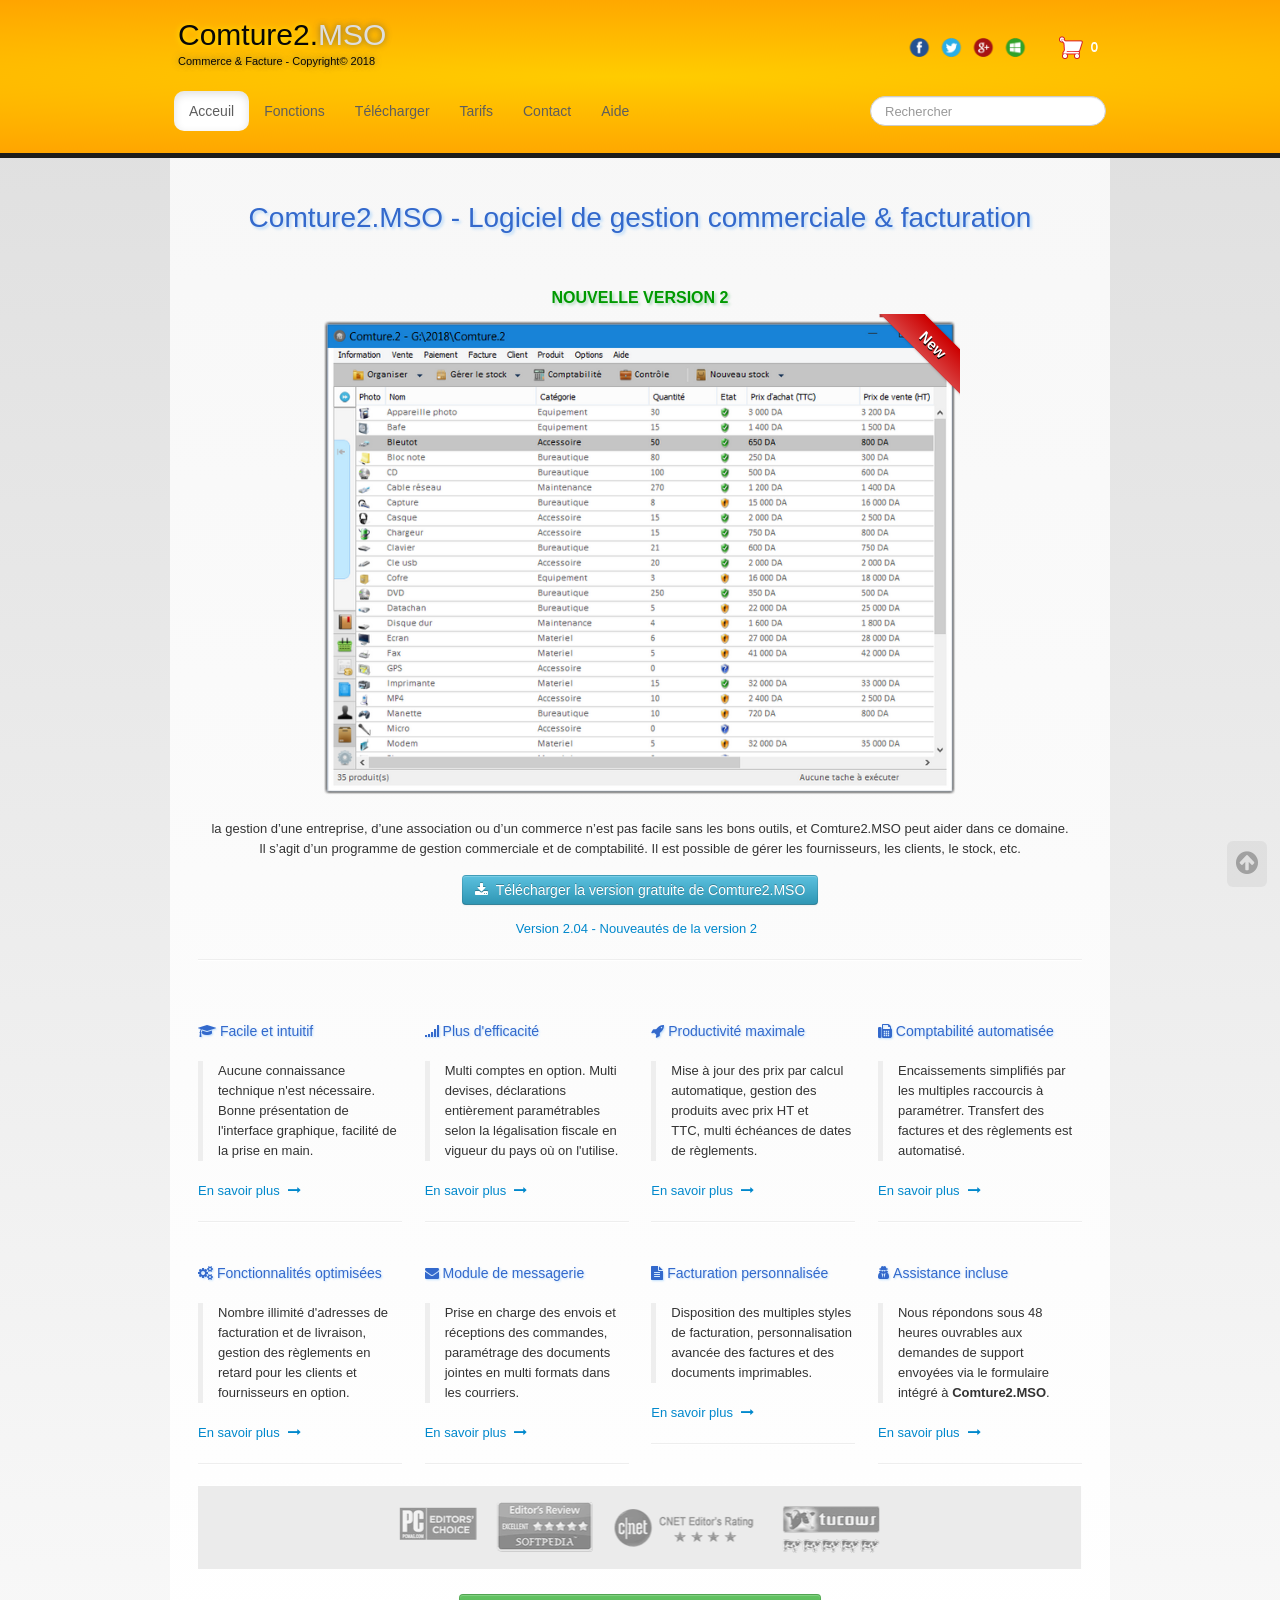
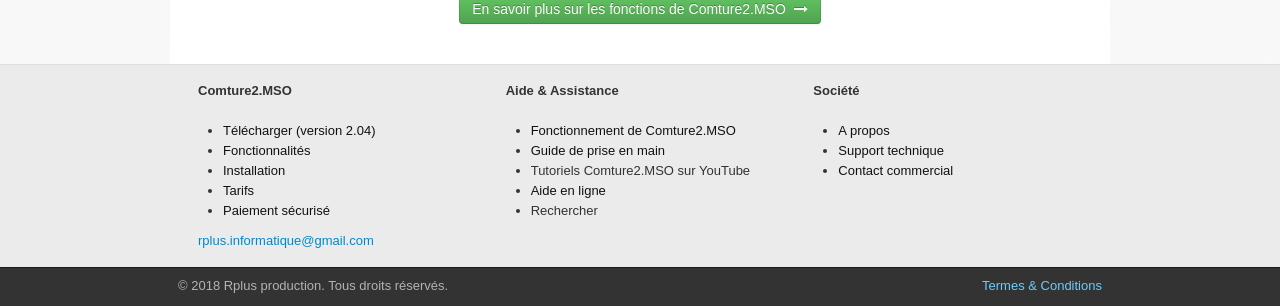
==== commit bd38120f: "update google analytic for custom domain commit" ====
--- a/index.html
+++ b/index.html
@@ -1 +1 @@
-<!doctype html><html lang="fr"><head><meta charset="utf-8"><title>Comture2.MSO - Logiciel de gestion commerciale & facturation</title><meta name="author" content="Rplus.Informatique"><meta name="rating" content="General"><meta name="viewport" content="width=device-width, initial-scale=1.0"><link href="_media/img/thumb/2.png" rel="shortcut icon" type="image/png" /><link href="_media/img/thumb/f01.png" rel="apple-touch-icon" /><meta name="msapplication-TileColor" content="#5835b8"><meta name="msapplication-TileImage" content="_media/img/thumb/f01.png"><link href="_scripts/bootstrap/css/bootstrap.min.css" rel="stylesheet"><link href="_scripts/css/reset.css" rel="stylesheet"><link href="_frame/style.css" rel="stylesheet"><link rel="stylesheet" href="_scripts/css/ribbon.css"><link rel="stylesheet" href="//maxcdn.bootstrapcdn.com/font-awesome/4.3.0/css/font-awesome.min.css"><style>.alert a{ color: #003399} .ta-left{ text-align: left} .ta-center{ text-align: center} .ta-justify{ text-align: justify} .ta-right{ text-align: right} .float-l{ float: left} .float-r{ float: right} .float-lpad{ float: left; padding-right: 1.5em;} .float-rpad{ float: right; padding-left: 1.5em;} </style><link href="_frame/print.css" rel="stylesheet" type="text/css" media="print" /><script async src="https://www.googletagmanager.com/gtag/js?id=G-7E8XRN2TLP"></script><script>window.dataLayer=window.dataLayer || []; function gtag(){dataLayer.push(arguments)} gtag('js', new Date()); gtag('config', 'G-7E8XRN2TLP'); </script></head><body><div id="site"><div id="page"><header><div id="toolbar1" class="navbar"><div class="navbar-inner"><div class="container-fluid"><ul id="toolbar1_l" class="nav"><li><a id="logo" href="index.html"><span id="logo-lt">Comture2.</span><span id="logo-rt">MSO</span><br><span id="logo-sl">Commerce & Facture - Copyright© 2018</span></a></li></ul><ul id="toolbar1_r" class="nav pull-right"><li><div id="sharebox"><a target="_blank" href="#"><img style="width:24px;height:24px" src="_frame/tw-share-facebook@2x.png" class="anim-zoom" alt="facebook"></a><a target="_blank" href="#"><img style="width:24px;height:24px" src="_frame/tw-share-twitter@2x.png" class="anim-zoom" alt="twitter"></a><a target="_blank" href="#" rel="publisher"><img style="width:24px;height:24px" src="_frame/tw-share-google@2x.png" class="anim-zoom" alt="google"></a><a target="_blank" onclick="javascript:return(decMail2(this));" href="#"><img style="width:24px;height:24px" src="_frame/tw-share-mail@2x.png" class="anim-zoom" alt="email"></a></div></li><li><a id="button-cart" data-container="body" href="_checkout.html" title="Panier"><span id="sc_pcount"></span></a></li></ul></div></div></div><div id="toolbar2" class="navbar"><div class="navbar-inner"><div class="container-fluid"><ul id="toolbar2_r" class="nav pull-right"><li><form id="searchbox" class="navbar-search" action="_search.html"><input type="text" name="req" id="searchbox-req" class="search-query" placeholder="Rechercher"></form></li></ul><button type="button" class="btn btn-navbar" style="float:left" data-toggle="collapse" data-target=".nav-collapse"><span class="icon-bar"></span><span class="icon-bar"></span><span class="icon-bar"></span></button><div class="nav-collapse collapse"><ul id="toolbar2_l" class="nav"><li><ul id="mainmenu" class="nav"><li class="active"><a href="index.html">Acceuil</a></li><li><a href="logiciel-de-gestion-commerciale-et-de-facturation.html">Fonctions</a></li><li><a href="telecharger-comture-2.html">Télécharger</a></li><li><a href="prix-des-licences-comture2-mso.html">Tarifs</a></li><li><a href="contact.html">Contact</a></li><li><a href="aide-en-ligne-comture-2.html">Aide</a></li></ul></li></ul></div></div></div></div></header><div id="content" class="container-fluid"><div class="row-fluid"><div class="span12"></div></div><div id="topic" class="row-fluid"><div id="topic-inner"><div id="top-content" class="span12"><h1 style="text-align:center">Comture2.MSO - Logiciel de gestion commerciale &amp; facturation </h1><br><div class="twpara-row row-fluid"><div id="3OR3sWy7" class="span12 tw-para twps-cst4"><h2 style="text-align:center"><span style="font-size:16px;">Nouvelle version 2</span></h2><div class="pobj obj-before" style="width:640px;margin-left:auto;margin-right:auto;"><div id="carousel-3OR3sWy7" class="carousel slide"><div class="carousel-inner fade-trans" style="max-width:100%;width:640px;margin:0 auto"><div class="active item"><div class="img-wrapper"><img src="_media/img/medium/e0-2.png" srcset="_media/img/large/e0-2.png 1.11x" style="max-width:100%;width:640px;" alt=""><div class="ribbon-wrapper"><div class="ribbon ribbon-CC0000" data-color="CC0000">New </div></div></div></div><div class="item"><div class="img-wrapper"><img src="_media/img/medium/e3.png" srcset="_media/img/large/e3.png 1.11x" style="max-width:100%;width:640px;" alt=""><div class="ribbon-wrapper"><div class="ribbon ribbon-CC0000" data-color="CC0000">New </div></div></div></div><div class="item"><div class="img-wrapper"><img src="_media/img/medium/e4.png" srcset="_media/img/large/e4.png 1.11x" style="max-width:100%;width:640px;" alt=""><div class="ribbon-wrapper"><div class="ribbon ribbon-CC0000" data-color="CC0000">New </div></div></div></div><div class="item"><div class="img-wrapper"><img src="_media/img/medium/e1.png" srcset="_media/img/large/e1.png 1.11x" style="max-width:100%;width:640px;" alt=""><div class="ribbon-wrapper"><div class="ribbon ribbon-CC0000" data-color="CC0000">New </div></div></div></div><div class="item"><div class="img-wrapper"><img src="_media/img/medium/e5.png" srcset="_media/img/large/e5.png 1.11x" style="max-width:100%;width:640px;" alt=""><div class="ribbon-wrapper"><div class="ribbon ribbon-CC0000" data-color="CC0000">New </div></div></div></div><div class="item"><div class="img-wrapper"><img src="_media/img/medium/e2.png" srcset="_media/img/large/e2.png 1.11x" style="max-width:100%;width:640px;" alt=""><div class="ribbon-wrapper"><div class="ribbon ribbon-CC0000" data-color="CC0000">New </div></div></div></div><div class="item"><div class="img-wrapper"><img src="_media/img/medium/e6.png" srcset="_media/img/large/e6.png 1.11x" style="max-width:100%;width:640px;" alt=""><div class="ribbon-wrapper"><div class="ribbon ribbon-CC0000" data-color="CC0000">New </div></div></div></div></div></div></div><div class="ptext"><div style="text-align: center;">la gestion d’une entreprise, d’une association ou d’un commerce n’est pas facile sans les bons outils, et Comture2.MSO peut aider dans ce domaine.</div><div style="text-align: center;">Il s’agit d’un programme de gestion commerciale et de comptabilité. Il est possible de gérer les fournisseurs, les clients, le stock, etc.</div></div></div></div><div class="twpara-row row-fluid"><div id="lqcLsnPd" class="span12 tw-para "><h2 style="text-align:center"><div><a class="btn btn-info" href="http://megaload.co/d/gvybEr" target="_blank"><i class="fa fa-download" style="margin-right:8px"></i>Télécharger la version gratuite de Comture2.MSO</a></div></h2><div class="ptext"><div style="text-align: center;"><a href="nouveautes-dans-comture-2.html">Version 2.04 -&nbsp;Nouveautés de la version 2 &nbsp;</a><hr></div><div style="text-align: center;"><br></div></div></div></div><div class="twpara-row row-fluid"><div id="aNW48EnA" class="span3 tw-para "><h2 style="text-align:left"><i class="fa fa-graduation-cap "></i>&nbsp;Facile et intuitif</h2><div class="ptext"><blockquote><div>Aucune connaissance technique n'est nécessaire. Bonne présentation de l'interface graphique, facilité de la prise en main.</div></blockquote><div><a id="lnk1-aNW48EnA" href="logiciel-de-gestion-commerciale-et-de-facturation.html#mPoDsOOB">En savoir plus<i class="fa fa-long-arrow-right" style="margin-left:8px"></i></a><hr></div></div></div><div id="ehcViutb" class="span3 tw-para "><h2 style="text-align:left"><i class="fa fa-signal "></i>&nbsp;Plus d'efficacité </h2><div class="ptext"><blockquote><div>Multi comptes&nbsp;en option. Multi devises, déclarations entièrement paramétrables selon la légalisation fiscale en vigueur du pays où on l'utilise.</div></blockquote><div><a href="logiciel-de-gestion-commerciale-et-de-facturation.html#pxLG6mRH">En savoir plus<i class="fa fa-long-arrow-right" style="margin-left:8px"></i></a><hr></div></div></div><div id="JzIvMxnQ" class="span3 tw-para "><h2 style="text-align:left"><i class="fa fa-rocket "></i>&nbsp;Productivité maximale </h2><div class="ptext"><blockquote><div>Mise à jour des prix par calcul automatique,&nbsp;gestion des produits avec&nbsp;prix HT et TTC,&nbsp;multi échéances de dates de règlements. </div></blockquote><div><a href="logiciel-de-gestion-commerciale-et-de-facturation.html#SCrWDKwu">En savoir plus<i class="fa fa-long-arrow-right" style="margin-left:8px"></i></a><hr></div></div></div><div id="6WoZwIIj" class="span3 tw-para "><h2 style="text-align:left"><i class="fa fa-fax "></i>&nbsp;Comptabilité automatisée </h2><div class="ptext"><blockquote><div>Encaissements simplifiés par les multiples raccourcis à paramétrer. Transfert des factures et des règlements est automatisé.</div></blockquote><div><a href="logiciel-de-gestion-commerciale-et-de-facturation.html#7VkDnFla">En savoir plus<i class="fa fa-long-arrow-right" style="margin-left:8px"></i></a><hr></div></div></div></div><div class="twpara-row row-fluid"><div id="k0jHEH5a" class="span3 tw-para "><h2 style="text-align:left"><i class="fa fa-cogs "></i>&nbsp;Fonctionnalités optimisées</h2><div class="ptext"><blockquote><div>Nombre illimité d'adresses de facturation et de livraison, gestion des règlements en retard pour les clients et fournisseurs en option.</div></blockquote><div><a href="logiciel-de-gestion-commerciale-et-de-facturation.html#YGUrMlfq">En savoir plus<i class="fa fa-long-arrow-right" style="margin-left:8px"></i></a><hr></div></div></div><div id="ug6eRUSb" class="span3 tw-para "><h2 style="text-align:left"><i class="fa fa-envelope "></i>&nbsp;Module de messagerie</h2><div class="ptext"><blockquote><div>Prise en charge des&nbsp;envois et réceptions des commandes, paramétrage des documents jointes en multi formats dans les courriers. </div></blockquote><div><a href="logiciel-de-gestion-commerciale-et-de-facturation.html#cmQ7n7FU">En savoir plus<i class="fa fa-long-arrow-right" style="margin-left:8px"></i></a><hr></div></div></div><div id="7feCvs4C" class="span3 tw-para "><h2 style="text-align:left"><i class="fa fa-file-text "></i>&nbsp;Facturation personnalisée</h2><div class="ptext"><blockquote><div>Disposition des multiples styles de facturation, personnalisation avancée&nbsp;des factures et des documents imprimables.</div></blockquote><div><a href="logiciel-de-gestion-commerciale-et-de-facturation.html#hjaT3XQC">En savoir plus<i class="fa fa-long-arrow-right" style="margin-left:8px"></i></a><hr></div></div></div><div id="SKZasc1k" class="span3 tw-para "><h2 style="text-align:left"><i class="fa fa-user-secret "></i>&nbsp;Assistance incluse</h2><div class="ptext"><blockquote><div>Nous répondons sous 48 heures ouvrables aux demandes de support envoyées via le formulaire intégré à <strong>Comture2.MSO</strong>. </div></blockquote><div><a href="logiciel-de-gestion-commerciale-et-de-facturation.html#xldSG6hA">En savoir plus<i class="fa fa-long-arrow-right" style="margin-left:8px"></i></a><hr></div></div></div></div><div class="twpara-row row-fluid"><div id="wwKRb7fU" class="span12 tw-para "><div class="pobj obj-before" style="text-align:center;"><img src="_media/img/large/01111.png" style="max-width:100%;width:885px;" alt=""></div><div class="ptext"><div style="text-align: center;"><br></div><div style="text-align: center;"><a class="btn btn-success" href="logiciel-de-gestion-commerciale-et-de-facturation.html" rel="help">En savoir plus sur les fonctions de Comture2.MSO<i class="fa fa-long-arrow-right" style="margin-left:8px"></i></a></div><div style="text-align: center;"><br></div></div></div></div></div></div></div></div><footer><div id="footerfat" class="row-fluid"><div class="row-fluid"><div id="footerfat_s1" class="span4 tw-para"><strong>Comture2.MSO</strong><div><br></div><ul><li><a data-cke-saved-href="telecharger-comture-2.html" href="telecharger-comture-2.html" id="lnk2fa5a3e5"><span style="color:#111111;">Télécharger (version 2.04)</span></a></li><li><a data-cke-saved-href="logiciel-de-gestion-commerciale-et-de-facturation.html#LH1BLSlK" href="logiciel-de-gestion-commerciale-et-de-facturation.html#LH1BLSlK"><span style="color:#111111;">Fonctionnalités</span></a></li><li><a data-cke-saved-href="notes-dinstallation.html#" href="notes-dinstallation.html#" id="lnk7a4ee487"><span style="color:#111111;">Installation</span></a></li><li><a data-cke-saved-href="prix-des-licences-comture2-mso.html" href="prix-des-licences-comture2-mso.html" id="lnk9a0986f9"><span style="color:#111111;">Tarifs</span></a></li><li><span style="color:#111111;">Paiement sécurisé</span></li></ul><div><a data-cke-saved-href="mailto:rplus.informatique@gmail.com" onclick="javascript:return(decMail2(this));" href="znvygb?ecyhf.vasbezngvdhr#tznvy.pbz">rplus.informatique@gmail.com</a></div></div><div id="footerfat_s2" class="span4 tw-para"><strong>Aide &amp; Assistance</strong><div><br><div><ul><li><a href="logiciel-de-gestion-commerciale-et-de-facturation.html" id="lnk01a4f097"><span style="color:#111111;">Fonctionnement de Comture2.MSO</span></a></li><li><a href="guide-de-prise-en-main.html#" id="lnk0bb58a21"><span style="color:#111111;">Guide de prise en main</span></a></li><li>Tutoriels Comture2.MSO sur YouTube</li><li><a href="aide-en-ligne-comture-2.html" id="lnkf8603c97"><span style="color:#111111;">Aide en ligne</span></a></li><li><a href="index.html" rel="search" id="lnk50f4265e"><span style="color:#333333;">Rechercher</span></a></li></ul></div></div></div><div id="footerfat_s3" class="span4 tw-para"><b>Société</b><div><b><br></b><div><div><ul><li><a href="contact.html#d53K7BHH" id="lnk6a0dee84"><span style="color:#111111;">A propos</span></a><br></li><li><a href="support-technique.html#" id="lnk4068391c"><span style="color:#111111;">Support technique</span></a></li><li><a href="contact.html" id="lnk38c8b7cb"><span style="color:#111111;">Contact commercial</span></a></li></ul></div></div></div></div></div></div><div id="footersmall" class="row-fluid"><div id="foot-sec1" class="span6 ">© 2018 Rplus production. Tous droits réservés.</div><div id="foot-sec2" class="span6 "><div style="text-align: right; ">&nbsp;<a href="_tos.html" id="lnkdfc5e39d">Termes &amp; Conditions</a></div></div></div></footer></div></div><script src="//ajax.googleapis.com/ajax/libs/jquery/1.10.2/jquery.min.js"></script><script src="_scripts/bootstrap/js/bootstrap.min.js"></script><script src="_scripts/cookie/jquery.ckie.min.js"></script><script>function ucc(){ var a; if (typeof window.sessionStorage !="undefined") a=sessionStorage.getItem("scoyu") || ""; else a=$.cookie("scoyu"); if (!a || a=="") b=0; else{ var b=0; var c=0; do{ c=a.indexOf(")", c); if (c >0){ e=c - 1; while (e >=0 && a[e] !="=") e--; b +=parseInt(a.substring(e + 1, c)); c++}} while (c >0)} $("#sc_pcount").text(b)} function decMail2(e){ var s="" + e.href, n=s.lastIndexOf("/"), w; if (s.substr(0, 7)=="mailto:") return (true); if (n >0) s=s.substr(n + 1); s=s.replace("?", ":").replace("#", "@").replace(/[a-z]/gi, function (t){ return String.fromCharCode(t.charCodeAt(0) + (t.toLowerCase() < "n" ? 13 : -13));}); e.href=s; return (true);} function onChangeSiteLang(href){ var i=location.href.indexOf("?"); if (i >0) href +=location.href.substr(i); document.location.href=href;}</script><script>$(document).ready(function (){ $("#carousel-3OR3sWy7").carousel(); ucc(); if (typeof window.sessionStorage !="undefined") $("#button-cart").popover({ placement: "bottom", html: true, content: function (){ return sessionStorage.getItem("scoyu-popover") || "<small>VOTRE PANIER EST VIDE</small>"}, trigger: "hover"}); $("#searchbox >input").click(function (){ $(this).select();}); if (typeof ($("body").iealert)=='function' && $.cookie("oldiealert") !="1"){ $("body").iealert({ support: "ie8", title: "Votre version d\'Internet Explorer n\'est pas à jour", text: "Pour une meilleure expérience utilisateur durant la visite de notre site nous vous recommandons d\'utiliser un navigateur moderne.", upgradeTitle: "Mettre à jour", upgradeLink: "http://browsehappy.com"}); $.cookie("oldiealert", "1",{ expires: 30});} if (location.href.indexOf("?") >0 && location.href.indexOf("twtheme=no") >0){ $("#toolbar1,#toolbar2,#toolbar3,#footersmall,#footerfat").hide(); var idbmk=location.href; idbmk=idbmk.substring(idbmk.lastIndexOf("#") + 1, idbmk.lastIndexOf("?")); if (idbmk !="") $("html,body").animate({ scrollTop: $("#" + idbmk).offset().top}, 0);} $("#site").prepend("<a href='javascript:void(0)' class='toTop' title='Haut de page'><i class='fa fa-arrow-circle-up fa-2x toTopLink'></i></a>"); var offset=220; var duration=500; $(window).scroll(function (){ if ($(this).scrollTop() >offset){ $(".toTop").fadeIn(duration);} else{ $(".toTop").fadeOut(duration);}}); $(".toTop").click(function (event){ event.preventDefault(); $("html, body").animate({ scrollTop: 0}, duration); return (false);});});</script></body></html>+<!doctype html><html lang="fr"><head><meta charset="utf-8"><title>Comture2.MSO - Logiciel de gestion commerciale & facturation</title><meta name="author" content="Rplus.Informatique"><meta name="rating" content="General"><meta name="viewport" content="width=device-width, initial-scale=1.0"><link href="_media/img/thumb/2.png" rel="shortcut icon" type="image/png" /><link href="_media/img/thumb/f01.png" rel="apple-touch-icon" /><meta name="msapplication-TileColor" content="#5835b8"><meta name="msapplication-TileImage" content="_media/img/thumb/f01.png"><link href="_scripts/bootstrap/css/bootstrap.min.css" rel="stylesheet"><link href="_scripts/css/reset.css" rel="stylesheet"><link href="_frame/style.css" rel="stylesheet"><link rel="stylesheet" href="_scripts/css/ribbon.css"><link rel="stylesheet" href="//maxcdn.bootstrapcdn.com/font-awesome/4.3.0/css/font-awesome.min.css"><style>.alert a{ color: #003399} .ta-left{ text-align: left} .ta-center{ text-align: center} .ta-justify{ text-align: justify} .ta-right{ text-align: right} .float-l{ float: left} .float-r{ float: right} .float-lpad{ float: left; padding-right: 1.5em;} .float-rpad{ float: right; padding-left: 1.5em;} </style><link href="_frame/print.css" rel="stylesheet" type="text/css" media="print" /><script async src="https://www.googletagmanager.com/gtag/js?id=G-51S67VPN49"></script><script>window.dataLayer=window.dataLayer || []; function gtag(){dataLayer.push(arguments)} gtag('js', new Date()); gtag('config', 'G-51S67VPN49'); </script></head><body><div id="site"><div id="page"><header><div id="toolbar1" class="navbar"><div class="navbar-inner"><div class="container-fluid"><ul id="toolbar1_l" class="nav"><li><a id="logo" href="index.html"><span id="logo-lt">Comture2.</span><span id="logo-rt">MSO</span><br><span id="logo-sl">Commerce & Facture - Copyright© 2018</span></a></li></ul><ul id="toolbar1_r" class="nav pull-right"><li><div id="sharebox"><a target="_blank" href="#"><img style="width:24px;height:24px" src="_frame/tw-share-facebook@2x.png" class="anim-zoom" alt="facebook"></a><a target="_blank" href="#"><img style="width:24px;height:24px" src="_frame/tw-share-twitter@2x.png" class="anim-zoom" alt="twitter"></a><a target="_blank" href="#" rel="publisher"><img style="width:24px;height:24px" src="_frame/tw-share-google@2x.png" class="anim-zoom" alt="google"></a><a target="_blank" onclick="javascript:return(decMail2(this));" href="#"><img style="width:24px;height:24px" src="_frame/tw-share-mail@2x.png" class="anim-zoom" alt="email"></a></div></li><li><a id="button-cart" data-container="body" href="_checkout.html" title="Panier"><span id="sc_pcount"></span></a></li></ul></div></div></div><div id="toolbar2" class="navbar"><div class="navbar-inner"><div class="container-fluid"><ul id="toolbar2_r" class="nav pull-right"><li><form id="searchbox" class="navbar-search" action="_search.html"><input type="text" name="req" id="searchbox-req" class="search-query" placeholder="Rechercher"></form></li></ul><button type="button" class="btn btn-navbar" style="float:left" data-toggle="collapse" data-target=".nav-collapse"><span class="icon-bar"></span><span class="icon-bar"></span><span class="icon-bar"></span></button><div class="nav-collapse collapse"><ul id="toolbar2_l" class="nav"><li><ul id="mainmenu" class="nav"><li class="active"><a href="index.html">Acceuil</a></li><li><a href="logiciel-de-gestion-commerciale-et-de-facturation.html">Fonctions</a></li><li><a href="telecharger-comture-2.html">Télécharger</a></li><li><a href="prix-des-licences-comture2-mso.html">Tarifs</a></li><li><a href="contact.html">Contact</a></li><li><a href="aide-en-ligne-comture-2.html">Aide</a></li></ul></li></ul></div></div></div></div></header><div id="content" class="container-fluid"><div class="row-fluid"><div class="span12"></div></div><div id="topic" class="row-fluid"><div id="topic-inner"><div id="top-content" class="span12"><h1 style="text-align:center">Comture2.MSO - Logiciel de gestion commerciale &amp; facturation </h1><br><div class="twpara-row row-fluid"><div id="3OR3sWy7" class="span12 tw-para twps-cst4"><h2 style="text-align:center"><span style="font-size:16px;">Nouvelle version 2</span></h2><div class="pobj obj-before" style="width:640px;margin-left:auto;margin-right:auto;"><div id="carousel-3OR3sWy7" class="carousel slide"><div class="carousel-inner fade-trans" style="max-width:100%;width:640px;margin:0 auto"><div class="active item"><div class="img-wrapper"><img src="_media/img/medium/e0-2.png" srcset="_media/img/large/e0-2.png 1.11x" style="max-width:100%;width:640px;" alt=""><div class="ribbon-wrapper"><div class="ribbon ribbon-CC0000" data-color="CC0000">New </div></div></div></div><div class="item"><div class="img-wrapper"><img src="_media/img/medium/e3.png" srcset="_media/img/large/e3.png 1.11x" style="max-width:100%;width:640px;" alt=""><div class="ribbon-wrapper"><div class="ribbon ribbon-CC0000" data-color="CC0000">New </div></div></div></div><div class="item"><div class="img-wrapper"><img src="_media/img/medium/e4.png" srcset="_media/img/large/e4.png 1.11x" style="max-width:100%;width:640px;" alt=""><div class="ribbon-wrapper"><div class="ribbon ribbon-CC0000" data-color="CC0000">New </div></div></div></div><div class="item"><div class="img-wrapper"><img src="_media/img/medium/e1.png" srcset="_media/img/large/e1.png 1.11x" style="max-width:100%;width:640px;" alt=""><div class="ribbon-wrapper"><div class="ribbon ribbon-CC0000" data-color="CC0000">New </div></div></div></div><div class="item"><div class="img-wrapper"><img src="_media/img/medium/e5.png" srcset="_media/img/large/e5.png 1.11x" style="max-width:100%;width:640px;" alt=""><div class="ribbon-wrapper"><div class="ribbon ribbon-CC0000" data-color="CC0000">New </div></div></div></div><div class="item"><div class="img-wrapper"><img src="_media/img/medium/e2.png" srcset="_media/img/large/e2.png 1.11x" style="max-width:100%;width:640px;" alt=""><div class="ribbon-wrapper"><div class="ribbon ribbon-CC0000" data-color="CC0000">New </div></div></div></div><div class="item"><div class="img-wrapper"><img src="_media/img/medium/e6.png" srcset="_media/img/large/e6.png 1.11x" style="max-width:100%;width:640px;" alt=""><div class="ribbon-wrapper"><div class="ribbon ribbon-CC0000" data-color="CC0000">New </div></div></div></div></div></div></div><div class="ptext"><div style="text-align: center;">la gestion d’une entreprise, d’une association ou d’un commerce n’est pas facile sans les bons outils, et Comture2.MSO peut aider dans ce domaine.</div><div style="text-align: center;">Il s’agit d’un programme de gestion commerciale et de comptabilité. Il est possible de gérer les fournisseurs, les clients, le stock, etc.</div></div></div></div><div class="twpara-row row-fluid"><div id="lqcLsnPd" class="span12 tw-para "><h2 style="text-align:center"><div><a class="btn btn-info" href="http://megaload.co/d/gvybEr" target="_blank"><i class="fa fa-download" style="margin-right:8px"></i>Télécharger la version gratuite de Comture2.MSO</a></div></h2><div class="ptext"><div style="text-align: center;"><a href="nouveautes-dans-comture-2.html">Version 2.04 -&nbsp;Nouveautés de la version 2 &nbsp;</a><hr></div><div style="text-align: center;"><br></div></div></div></div><div class="twpara-row row-fluid"><div id="aNW48EnA" class="span3 tw-para "><h2 style="text-align:left"><i class="fa fa-graduation-cap "></i>&nbsp;Facile et intuitif</h2><div class="ptext"><blockquote><div>Aucune connaissance technique n'est nécessaire. Bonne présentation de l'interface graphique, facilité de la prise en main.</div></blockquote><div><a id="lnk1-aNW48EnA" href="logiciel-de-gestion-commerciale-et-de-facturation.html#mPoDsOOB">En savoir plus<i class="fa fa-long-arrow-right" style="margin-left:8px"></i></a><hr></div></div></div><div id="ehcViutb" class="span3 tw-para "><h2 style="text-align:left"><i class="fa fa-signal "></i>&nbsp;Plus d'efficacité </h2><div class="ptext"><blockquote><div>Multi comptes&nbsp;en option. Multi devises, déclarations entièrement paramétrables selon la légalisation fiscale en vigueur du pays où on l'utilise.</div></blockquote><div><a href="logiciel-de-gestion-commerciale-et-de-facturation.html#pxLG6mRH">En savoir plus<i class="fa fa-long-arrow-right" style="margin-left:8px"></i></a><hr></div></div></div><div id="JzIvMxnQ" class="span3 tw-para "><h2 style="text-align:left"><i class="fa fa-rocket "></i>&nbsp;Productivité maximale </h2><div class="ptext"><blockquote><div>Mise à jour des prix par calcul automatique,&nbsp;gestion des produits avec&nbsp;prix HT et TTC,&nbsp;multi échéances de dates de règlements. </div></blockquote><div><a href="logiciel-de-gestion-commerciale-et-de-facturation.html#SCrWDKwu">En savoir plus<i class="fa fa-long-arrow-right" style="margin-left:8px"></i></a><hr></div></div></div><div id="6WoZwIIj" class="span3 tw-para "><h2 style="text-align:left"><i class="fa fa-fax "></i>&nbsp;Comptabilité automatisée </h2><div class="ptext"><blockquote><div>Encaissements simplifiés par les multiples raccourcis à paramétrer. Transfert des factures et des règlements est automatisé.</div></blockquote><div><a href="logiciel-de-gestion-commerciale-et-de-facturation.html#7VkDnFla">En savoir plus<i class="fa fa-long-arrow-right" style="margin-left:8px"></i></a><hr></div></div></div></div><div class="twpara-row row-fluid"><div id="k0jHEH5a" class="span3 tw-para "><h2 style="text-align:left"><i class="fa fa-cogs "></i>&nbsp;Fonctionnalités optimisées</h2><div class="ptext"><blockquote><div>Nombre illimité d'adresses de facturation et de livraison, gestion des règlements en retard pour les clients et fournisseurs en option.</div></blockquote><div><a href="logiciel-de-gestion-commerciale-et-de-facturation.html#YGUrMlfq">En savoir plus<i class="fa fa-long-arrow-right" style="margin-left:8px"></i></a><hr></div></div></div><div id="ug6eRUSb" class="span3 tw-para "><h2 style="text-align:left"><i class="fa fa-envelope "></i>&nbsp;Module de messagerie</h2><div class="ptext"><blockquote><div>Prise en charge des&nbsp;envois et réceptions des commandes, paramétrage des documents jointes en multi formats dans les courriers. </div></blockquote><div><a href="logiciel-de-gestion-commerciale-et-de-facturation.html#cmQ7n7FU">En savoir plus<i class="fa fa-long-arrow-right" style="margin-left:8px"></i></a><hr></div></div></div><div id="7feCvs4C" class="span3 tw-para "><h2 style="text-align:left"><i class="fa fa-file-text "></i>&nbsp;Facturation personnalisée</h2><div class="ptext"><blockquote><div>Disposition des multiples styles de facturation, personnalisation avancée&nbsp;des factures et des documents imprimables.</div></blockquote><div><a href="logiciel-de-gestion-commerciale-et-de-facturation.html#hjaT3XQC">En savoir plus<i class="fa fa-long-arrow-right" style="margin-left:8px"></i></a><hr></div></div></div><div id="SKZasc1k" class="span3 tw-para "><h2 style="text-align:left"><i class="fa fa-user-secret "></i>&nbsp;Assistance incluse</h2><div class="ptext"><blockquote><div>Nous répondons sous 48 heures ouvrables aux demandes de support envoyées via le formulaire intégré à <strong>Comture2.MSO</strong>. </div></blockquote><div><a href="logiciel-de-gestion-commerciale-et-de-facturation.html#xldSG6hA">En savoir plus<i class="fa fa-long-arrow-right" style="margin-left:8px"></i></a><hr></div></div></div></div><div class="twpara-row row-fluid"><div id="wwKRb7fU" class="span12 tw-para "><div class="pobj obj-before" style="text-align:center;"><img src="_media/img/large/01111.png" style="max-width:100%;width:885px;" alt=""></div><div class="ptext"><div style="text-align: center;"><br></div><div style="text-align: center;"><a class="btn btn-success" href="logiciel-de-gestion-commerciale-et-de-facturation.html" rel="help">En savoir plus sur les fonctions de Comture2.MSO<i class="fa fa-long-arrow-right" style="margin-left:8px"></i></a></div><div style="text-align: center;"><br></div></div></div></div></div></div></div></div><footer><div id="footerfat" class="row-fluid"><div class="row-fluid"><div id="footerfat_s1" class="span4 tw-para"><strong>Comture2.MSO</strong><div><br></div><ul><li><a data-cke-saved-href="telecharger-comture-2.html" href="telecharger-comture-2.html" id="lnk2fa5a3e5"><span style="color:#111111;">Télécharger (version 2.04)</span></a></li><li><a data-cke-saved-href="logiciel-de-gestion-commerciale-et-de-facturation.html#LH1BLSlK" href="logiciel-de-gestion-commerciale-et-de-facturation.html#LH1BLSlK"><span style="color:#111111;">Fonctionnalités</span></a></li><li><a data-cke-saved-href="notes-dinstallation.html#" href="notes-dinstallation.html#" id="lnk7a4ee487"><span style="color:#111111;">Installation</span></a></li><li><a data-cke-saved-href="prix-des-licences-comture2-mso.html" href="prix-des-licences-comture2-mso.html" id="lnk9a0986f9"><span style="color:#111111;">Tarifs</span></a></li><li><span style="color:#111111;">Paiement sécurisé</span></li></ul><div><a data-cke-saved-href="mailto:rplus.informatique@gmail.com" onclick="javascript:return(decMail2(this));" href="znvygb?ecyhf.vasbezngvdhr#tznvy.pbz">rplus.informatique@gmail.com</a></div></div><div id="footerfat_s2" class="span4 tw-para"><strong>Aide &amp; Assistance</strong><div><br><div><ul><li><a href="logiciel-de-gestion-commerciale-et-de-facturation.html" id="lnk01a4f097"><span style="color:#111111;">Fonctionnement de Comture2.MSO</span></a></li><li><a href="guide-de-prise-en-main.html#" id="lnk0bb58a21"><span style="color:#111111;">Guide de prise en main</span></a></li><li>Tutoriels Comture2.MSO sur YouTube</li><li><a href="aide-en-ligne-comture-2.html" id="lnkf8603c97"><span style="color:#111111;">Aide en ligne</span></a></li><li><a href="index.html" rel="search" id="lnk50f4265e"><span style="color:#333333;">Rechercher</span></a></li></ul></div></div></div><div id="footerfat_s3" class="span4 tw-para"><b>Société</b><div><b><br></b><div><div><ul><li><a href="contact.html#d53K7BHH" id="lnk6a0dee84"><span style="color:#111111;">A propos</span></a><br></li><li><a href="support-technique.html#" id="lnk4068391c"><span style="color:#111111;">Support technique</span></a></li><li><a href="contact.html" id="lnk38c8b7cb"><span style="color:#111111;">Contact commercial</span></a></li></ul></div></div></div></div></div></div><div id="footersmall" class="row-fluid"><div id="foot-sec1" class="span6 ">© 2018 Rplus production. Tous droits réservés.</div><div id="foot-sec2" class="span6 "><div style="text-align: right; ">&nbsp;<a href="_tos.html" id="lnkdfc5e39d">Termes &amp; Conditions</a></div></div></div></footer></div></div><script src="//ajax.googleapis.com/ajax/libs/jquery/1.10.2/jquery.min.js"></script><script src="_scripts/bootstrap/js/bootstrap.min.js"></script><script src="_scripts/cookie/jquery.ckie.min.js"></script><script>function ucc(){ var a; if (typeof window.sessionStorage !="undefined") a=sessionStorage.getItem("scoyu") || ""; else a=$.cookie("scoyu"); if (!a || a=="") b=0; else{ var b=0; var c=0; do{ c=a.indexOf(")", c); if (c >0){ e=c - 1; while (e >=0 && a[e] !="=") e--; b +=parseInt(a.substring(e + 1, c)); c++}} while (c >0)} $("#sc_pcount").text(b)} function decMail2(e){ var s="" + e.href, n=s.lastIndexOf("/"), w; if (s.substr(0, 7)=="mailto:") return (true); if (n >0) s=s.substr(n + 1); s=s.replace("?", ":").replace("#", "@").replace(/[a-z]/gi, function (t){ return String.fromCharCode(t.charCodeAt(0) + (t.toLowerCase() < "n" ? 13 : -13));}); e.href=s; return (true);} function onChangeSiteLang(href){ var i=location.href.indexOf("?"); if (i >0) href +=location.href.substr(i); document.location.href=href;}</script><script>$(document).ready(function (){ $("#carousel-3OR3sWy7").carousel(); ucc(); if (typeof window.sessionStorage !="undefined") $("#button-cart").popover({ placement: "bottom", html: true, content: function (){ return sessionStorage.getItem("scoyu-popover") || "<small>VOTRE PANIER EST VIDE</small>"}, trigger: "hover"}); $("#searchbox >input").click(function (){ $(this).select();}); if (typeof ($("body").iealert)=='function' && $.cookie("oldiealert") !="1"){ $("body").iealert({ support: "ie8", title: "Votre version d\'Internet Explorer n\'est pas à jour", text: "Pour une meilleure expérience utilisateur durant la visite de notre site nous vous recommandons d\'utiliser un navigateur moderne.", upgradeTitle: "Mettre à jour", upgradeLink: "http://browsehappy.com"}); $.cookie("oldiealert", "1",{ expires: 30});} if (location.href.indexOf("?") >0 && location.href.indexOf("twtheme=no") >0){ $("#toolbar1,#toolbar2,#toolbar3,#footersmall,#footerfat").hide(); var idbmk=location.href; idbmk=idbmk.substring(idbmk.lastIndexOf("#") + 1, idbmk.lastIndexOf("?")); if (idbmk !="") $("html,body").animate({ scrollTop: $("#" + idbmk).offset().top}, 0);} $("#site").prepend("<a href='javascript:void(0)' class='toTop' title='Haut de page'><i class='fa fa-arrow-circle-up fa-2x toTopLink'></i></a>"); var offset=220; var duration=500; $(window).scroll(function (){ if ($(this).scrollTop() >offset){ $(".toTop").fadeIn(duration);} else{ $(".toTop").fadeOut(duration);}}); $(".toTop").click(function (event){ event.preventDefault(); $("html, body").animate({ scrollTop: 0}, duration); return (false);});});</script></body></html>
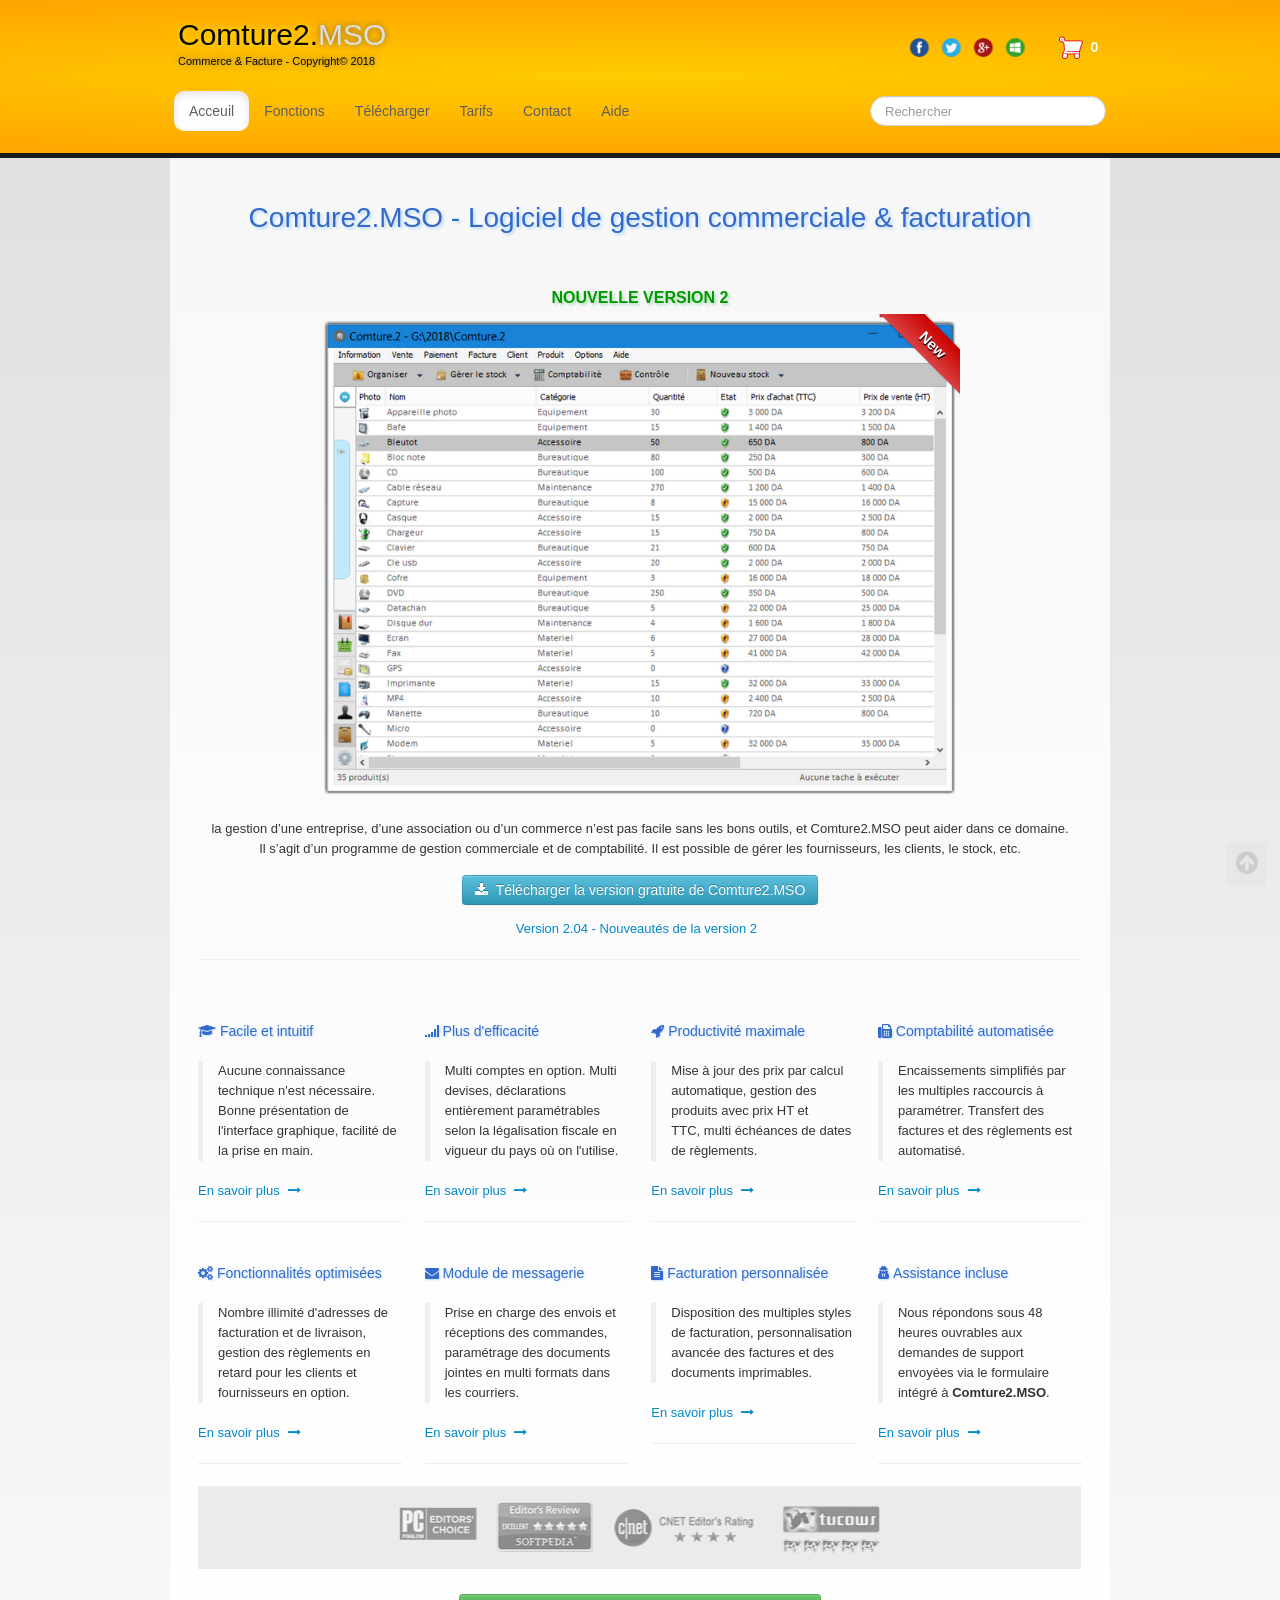
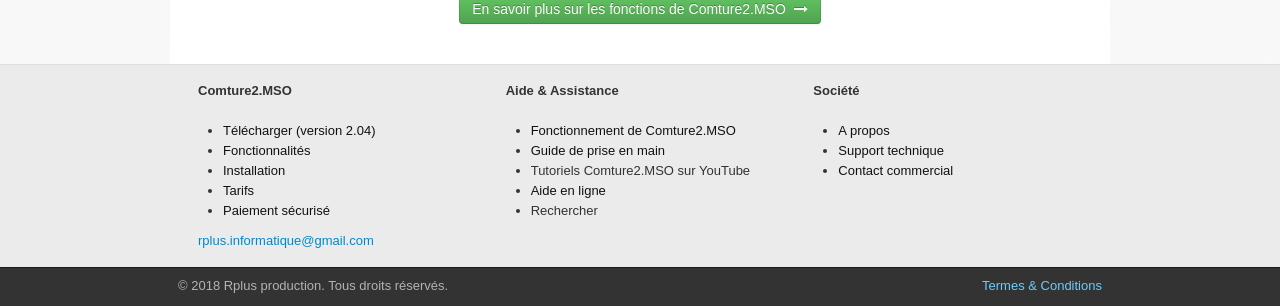
==== commit f11ff7e7: "Update index.html" ====
--- a/index.html
+++ b/index.html
@@ -1 +1 @@
-<!doctype html><html lang="fr"><head><meta charset="utf-8"><title>Comture2.MSO - Logiciel de gestion commerciale & facturation</title><meta name="author" content="Rplus.Informatique"><meta name="rating" content="General"><meta name="viewport" content="width=device-width, initial-scale=1.0"><link href="_media/img/thumb/2.png" rel="shortcut icon" type="image/png" /><link href="_media/img/thumb/f01.png" rel="apple-touch-icon" /><meta name="msapplication-TileColor" content="#5835b8"><meta name="msapplication-TileImage" content="_media/img/thumb/f01.png"><link href="_scripts/bootstrap/css/bootstrap.min.css" rel="stylesheet"><link href="_scripts/css/reset.css" rel="stylesheet"><link href="_frame/style.css" rel="stylesheet"><link rel="stylesheet" href="_scripts/css/ribbon.css"><link rel="stylesheet" href="//maxcdn.bootstrapcdn.com/font-awesome/4.3.0/css/font-awesome.min.css"><style>.alert a{ color: #003399} .ta-left{ text-align: left} .ta-center{ text-align: center} .ta-justify{ text-align: justify} .ta-right{ text-align: right} .float-l{ float: left} .float-r{ float: right} .float-lpad{ float: left; padding-right: 1.5em;} .float-rpad{ float: right; padding-left: 1.5em;} </style><link href="_frame/print.css" rel="stylesheet" type="text/css" media="print" /><script async src="https://www.googletagmanager.com/gtag/js?id=G-51S67VPN49"></script><script>window.dataLayer=window.dataLayer || []; function gtag(){dataLayer.push(arguments)} gtag('js', new Date()); gtag('config', 'G-51S67VPN49'); </script></head><body><div id="site"><div id="page"><header><div id="toolbar1" class="navbar"><div class="navbar-inner"><div class="container-fluid"><ul id="toolbar1_l" class="nav"><li><a id="logo" href="index.html"><span id="logo-lt">Comture2.</span><span id="logo-rt">MSO</span><br><span id="logo-sl">Commerce & Facture - Copyright© 2018</span></a></li></ul><ul id="toolbar1_r" class="nav pull-right"><li><div id="sharebox"><a target="_blank" href="#"><img style="width:24px;height:24px" src="_frame/tw-share-facebook@2x.png" class="anim-zoom" alt="facebook"></a><a target="_blank" href="#"><img style="width:24px;height:24px" src="_frame/tw-share-twitter@2x.png" class="anim-zoom" alt="twitter"></a><a target="_blank" href="#" rel="publisher"><img style="width:24px;height:24px" src="_frame/tw-share-google@2x.png" class="anim-zoom" alt="google"></a><a target="_blank" onclick="javascript:return(decMail2(this));" href="#"><img style="width:24px;height:24px" src="_frame/tw-share-mail@2x.png" class="anim-zoom" alt="email"></a></div></li><li><a id="button-cart" data-container="body" href="_checkout.html" title="Panier"><span id="sc_pcount"></span></a></li></ul></div></div></div><div id="toolbar2" class="navbar"><div class="navbar-inner"><div class="container-fluid"><ul id="toolbar2_r" class="nav pull-right"><li><form id="searchbox" class="navbar-search" action="_search.html"><input type="text" name="req" id="searchbox-req" class="search-query" placeholder="Rechercher"></form></li></ul><button type="button" class="btn btn-navbar" style="float:left" data-toggle="collapse" data-target=".nav-collapse"><span class="icon-bar"></span><span class="icon-bar"></span><span class="icon-bar"></span></button><div class="nav-collapse collapse"><ul id="toolbar2_l" class="nav"><li><ul id="mainmenu" class="nav"><li class="active"><a href="index.html">Acceuil</a></li><li><a href="logiciel-de-gestion-commerciale-et-de-facturation.html">Fonctions</a></li><li><a href="telecharger-comture-2.html">Télécharger</a></li><li><a href="prix-des-licences-comture2-mso.html">Tarifs</a></li><li><a href="contact.html">Contact</a></li><li><a href="aide-en-ligne-comture-2.html">Aide</a></li></ul></li></ul></div></div></div></div></header><div id="content" class="container-fluid"><div class="row-fluid"><div class="span12"></div></div><div id="topic" class="row-fluid"><div id="topic-inner"><div id="top-content" class="span12"><h1 style="text-align:center">Comture2.MSO - Logiciel de gestion commerciale &amp; facturation </h1><br><div class="twpara-row row-fluid"><div id="3OR3sWy7" class="span12 tw-para twps-cst4"><h2 style="text-align:center"><span style="font-size:16px;">Nouvelle version 2</span></h2><div class="pobj obj-before" style="width:640px;margin-left:auto;margin-right:auto;"><div id="carousel-3OR3sWy7" class="carousel slide"><div class="carousel-inner fade-trans" style="max-width:100%;width:640px;margin:0 auto"><div class="active item"><div class="img-wrapper"><img src="_media/img/medium/e0-2.png" srcset="_media/img/large/e0-2.png 1.11x" style="max-width:100%;width:640px;" alt=""><div class="ribbon-wrapper"><div class="ribbon ribbon-CC0000" data-color="CC0000">New </div></div></div></div><div class="item"><div class="img-wrapper"><img src="_media/img/medium/e3.png" srcset="_media/img/large/e3.png 1.11x" style="max-width:100%;width:640px;" alt=""><div class="ribbon-wrapper"><div class="ribbon ribbon-CC0000" data-color="CC0000">New </div></div></div></div><div class="item"><div class="img-wrapper"><img src="_media/img/medium/e4.png" srcset="_media/img/large/e4.png 1.11x" style="max-width:100%;width:640px;" alt=""><div class="ribbon-wrapper"><div class="ribbon ribbon-CC0000" data-color="CC0000">New </div></div></div></div><div class="item"><div class="img-wrapper"><img src="_media/img/medium/e1.png" srcset="_media/img/large/e1.png 1.11x" style="max-width:100%;width:640px;" alt=""><div class="ribbon-wrapper"><div class="ribbon ribbon-CC0000" data-color="CC0000">New </div></div></div></div><div class="item"><div class="img-wrapper"><img src="_media/img/medium/e5.png" srcset="_media/img/large/e5.png 1.11x" style="max-width:100%;width:640px;" alt=""><div class="ribbon-wrapper"><div class="ribbon ribbon-CC0000" data-color="CC0000">New </div></div></div></div><div class="item"><div class="img-wrapper"><img src="_media/img/medium/e2.png" srcset="_media/img/large/e2.png 1.11x" style="max-width:100%;width:640px;" alt=""><div class="ribbon-wrapper"><div class="ribbon ribbon-CC0000" data-color="CC0000">New </div></div></div></div><div class="item"><div class="img-wrapper"><img src="_media/img/medium/e6.png" srcset="_media/img/large/e6.png 1.11x" style="max-width:100%;width:640px;" alt=""><div class="ribbon-wrapper"><div class="ribbon ribbon-CC0000" data-color="CC0000">New </div></div></div></div></div></div></div><div class="ptext"><div style="text-align: center;">la gestion d’une entreprise, d’une association ou d’un commerce n’est pas facile sans les bons outils, et Comture2.MSO peut aider dans ce domaine.</div><div style="text-align: center;">Il s’agit d’un programme de gestion commerciale et de comptabilité. Il est possible de gérer les fournisseurs, les clients, le stock, etc.</div></div></div></div><div class="twpara-row row-fluid"><div id="lqcLsnPd" class="span12 tw-para "><h2 style="text-align:center"><div><a class="btn btn-info" href="http://megaload.co/d/gvybEr" target="_blank"><i class="fa fa-download" style="margin-right:8px"></i>Télécharger la version gratuite de Comture2.MSO</a></div></h2><div class="ptext"><div style="text-align: center;"><a href="nouveautes-dans-comture-2.html">Version 2.04 -&nbsp;Nouveautés de la version 2 &nbsp;</a><hr></div><div style="text-align: center;"><br></div></div></div></div><div class="twpara-row row-fluid"><div id="aNW48EnA" class="span3 tw-para "><h2 style="text-align:left"><i class="fa fa-graduation-cap "></i>&nbsp;Facile et intuitif</h2><div class="ptext"><blockquote><div>Aucune connaissance technique n'est nécessaire. Bonne présentation de l'interface graphique, facilité de la prise en main.</div></blockquote><div><a id="lnk1-aNW48EnA" href="logiciel-de-gestion-commerciale-et-de-facturation.html#mPoDsOOB">En savoir plus<i class="fa fa-long-arrow-right" style="margin-left:8px"></i></a><hr></div></div></div><div id="ehcViutb" class="span3 tw-para "><h2 style="text-align:left"><i class="fa fa-signal "></i>&nbsp;Plus d'efficacité </h2><div class="ptext"><blockquote><div>Multi comptes&nbsp;en option. Multi devises, déclarations entièrement paramétrables selon la légalisation fiscale en vigueur du pays où on l'utilise.</div></blockquote><div><a href="logiciel-de-gestion-commerciale-et-de-facturation.html#pxLG6mRH">En savoir plus<i class="fa fa-long-arrow-right" style="margin-left:8px"></i></a><hr></div></div></div><div id="JzIvMxnQ" class="span3 tw-para "><h2 style="text-align:left"><i class="fa fa-rocket "></i>&nbsp;Productivité maximale </h2><div class="ptext"><blockquote><div>Mise à jour des prix par calcul automatique,&nbsp;gestion des produits avec&nbsp;prix HT et TTC,&nbsp;multi échéances de dates de règlements. </div></blockquote><div><a href="logiciel-de-gestion-commerciale-et-de-facturation.html#SCrWDKwu">En savoir plus<i class="fa fa-long-arrow-right" style="margin-left:8px"></i></a><hr></div></div></div><div id="6WoZwIIj" class="span3 tw-para "><h2 style="text-align:left"><i class="fa fa-fax "></i>&nbsp;Comptabilité automatisée </h2><div class="ptext"><blockquote><div>Encaissements simplifiés par les multiples raccourcis à paramétrer. Transfert des factures et des règlements est automatisé.</div></blockquote><div><a href="logiciel-de-gestion-commerciale-et-de-facturation.html#7VkDnFla">En savoir plus<i class="fa fa-long-arrow-right" style="margin-left:8px"></i></a><hr></div></div></div></div><div class="twpara-row row-fluid"><div id="k0jHEH5a" class="span3 tw-para "><h2 style="text-align:left"><i class="fa fa-cogs "></i>&nbsp;Fonctionnalités optimisées</h2><div class="ptext"><blockquote><div>Nombre illimité d'adresses de facturation et de livraison, gestion des règlements en retard pour les clients et fournisseurs en option.</div></blockquote><div><a href="logiciel-de-gestion-commerciale-et-de-facturation.html#YGUrMlfq">En savoir plus<i class="fa fa-long-arrow-right" style="margin-left:8px"></i></a><hr></div></div></div><div id="ug6eRUSb" class="span3 tw-para "><h2 style="text-align:left"><i class="fa fa-envelope "></i>&nbsp;Module de messagerie</h2><div class="ptext"><blockquote><div>Prise en charge des&nbsp;envois et réceptions des commandes, paramétrage des documents jointes en multi formats dans les courriers. </div></blockquote><div><a href="logiciel-de-gestion-commerciale-et-de-facturation.html#cmQ7n7FU">En savoir plus<i class="fa fa-long-arrow-right" style="margin-left:8px"></i></a><hr></div></div></div><div id="7feCvs4C" class="span3 tw-para "><h2 style="text-align:left"><i class="fa fa-file-text "></i>&nbsp;Facturation personnalisée</h2><div class="ptext"><blockquote><div>Disposition des multiples styles de facturation, personnalisation avancée&nbsp;des factures et des documents imprimables.</div></blockquote><div><a href="logiciel-de-gestion-commerciale-et-de-facturation.html#hjaT3XQC">En savoir plus<i class="fa fa-long-arrow-right" style="margin-left:8px"></i></a><hr></div></div></div><div id="SKZasc1k" class="span3 tw-para "><h2 style="text-align:left"><i class="fa fa-user-secret "></i>&nbsp;Assistance incluse</h2><div class="ptext"><blockquote><div>Nous répondons sous 48 heures ouvrables aux demandes de support envoyées via le formulaire intégré à <strong>Comture2.MSO</strong>. </div></blockquote><div><a href="logiciel-de-gestion-commerciale-et-de-facturation.html#xldSG6hA">En savoir plus<i class="fa fa-long-arrow-right" style="margin-left:8px"></i></a><hr></div></div></div></div><div class="twpara-row row-fluid"><div id="wwKRb7fU" class="span12 tw-para "><div class="pobj obj-before" style="text-align:center;"><img src="_media/img/large/01111.png" style="max-width:100%;width:885px;" alt=""></div><div class="ptext"><div style="text-align: center;"><br></div><div style="text-align: center;"><a class="btn btn-success" href="logiciel-de-gestion-commerciale-et-de-facturation.html" rel="help">En savoir plus sur les fonctions de Comture2.MSO<i class="fa fa-long-arrow-right" style="margin-left:8px"></i></a></div><div style="text-align: center;"><br></div></div></div></div></div></div></div></div><footer><div id="footerfat" class="row-fluid"><div class="row-fluid"><div id="footerfat_s1" class="span4 tw-para"><strong>Comture2.MSO</strong><div><br></div><ul><li><a data-cke-saved-href="telecharger-comture-2.html" href="telecharger-comture-2.html" id="lnk2fa5a3e5"><span style="color:#111111;">Télécharger (version 2.04)</span></a></li><li><a data-cke-saved-href="logiciel-de-gestion-commerciale-et-de-facturation.html#LH1BLSlK" href="logiciel-de-gestion-commerciale-et-de-facturation.html#LH1BLSlK"><span style="color:#111111;">Fonctionnalités</span></a></li><li><a data-cke-saved-href="notes-dinstallation.html#" href="notes-dinstallation.html#" id="lnk7a4ee487"><span style="color:#111111;">Installation</span></a></li><li><a data-cke-saved-href="prix-des-licences-comture2-mso.html" href="prix-des-licences-comture2-mso.html" id="lnk9a0986f9"><span style="color:#111111;">Tarifs</span></a></li><li><span style="color:#111111;">Paiement sécurisé</span></li></ul><div><a data-cke-saved-href="mailto:rplus.informatique@gmail.com" onclick="javascript:return(decMail2(this));" href="znvygb?ecyhf.vasbezngvdhr#tznvy.pbz">rplus.informatique@gmail.com</a></div></div><div id="footerfat_s2" class="span4 tw-para"><strong>Aide &amp; Assistance</strong><div><br><div><ul><li><a href="logiciel-de-gestion-commerciale-et-de-facturation.html" id="lnk01a4f097"><span style="color:#111111;">Fonctionnement de Comture2.MSO</span></a></li><li><a href="guide-de-prise-en-main.html#" id="lnk0bb58a21"><span style="color:#111111;">Guide de prise en main</span></a></li><li>Tutoriels Comture2.MSO sur YouTube</li><li><a href="aide-en-ligne-comture-2.html" id="lnkf8603c97"><span style="color:#111111;">Aide en ligne</span></a></li><li><a href="index.html" rel="search" id="lnk50f4265e"><span style="color:#333333;">Rechercher</span></a></li></ul></div></div></div><div id="footerfat_s3" class="span4 tw-para"><b>Société</b><div><b><br></b><div><div><ul><li><a href="contact.html#d53K7BHH" id="lnk6a0dee84"><span style="color:#111111;">A propos</span></a><br></li><li><a href="support-technique.html#" id="lnk4068391c"><span style="color:#111111;">Support technique</span></a></li><li><a href="contact.html" id="lnk38c8b7cb"><span style="color:#111111;">Contact commercial</span></a></li></ul></div></div></div></div></div></div><div id="footersmall" class="row-fluid"><div id="foot-sec1" class="span6 ">© 2018 Rplus production. Tous droits réservés.</div><div id="foot-sec2" class="span6 "><div style="text-align: right; ">&nbsp;<a href="_tos.html" id="lnkdfc5e39d">Termes &amp; Conditions</a></div></div></div></footer></div></div><script src="//ajax.googleapis.com/ajax/libs/jquery/1.10.2/jquery.min.js"></script><script src="_scripts/bootstrap/js/bootstrap.min.js"></script><script src="_scripts/cookie/jquery.ckie.min.js"></script><script>function ucc(){ var a; if (typeof window.sessionStorage !="undefined") a=sessionStorage.getItem("scoyu") || ""; else a=$.cookie("scoyu"); if (!a || a=="") b=0; else{ var b=0; var c=0; do{ c=a.indexOf(")", c); if (c >0){ e=c - 1; while (e >=0 && a[e] !="=") e--; b +=parseInt(a.substring(e + 1, c)); c++}} while (c >0)} $("#sc_pcount").text(b)} function decMail2(e){ var s="" + e.href, n=s.lastIndexOf("/"), w; if (s.substr(0, 7)=="mailto:") return (true); if (n >0) s=s.substr(n + 1); s=s.replace("?", ":").replace("#", "@").replace(/[a-z]/gi, function (t){ return String.fromCharCode(t.charCodeAt(0) + (t.toLowerCase() < "n" ? 13 : -13));}); e.href=s; return (true);} function onChangeSiteLang(href){ var i=location.href.indexOf("?"); if (i >0) href +=location.href.substr(i); document.location.href=href;}</script><script>$(document).ready(function (){ $("#carousel-3OR3sWy7").carousel(); ucc(); if (typeof window.sessionStorage !="undefined") $("#button-cart").popover({ placement: "bottom", html: true, content: function (){ return sessionStorage.getItem("scoyu-popover") || "<small>VOTRE PANIER EST VIDE</small>"}, trigger: "hover"}); $("#searchbox >input").click(function (){ $(this).select();}); if (typeof ($("body").iealert)=='function' && $.cookie("oldiealert") !="1"){ $("body").iealert({ support: "ie8", title: "Votre version d\'Internet Explorer n\'est pas à jour", text: "Pour une meilleure expérience utilisateur durant la visite de notre site nous vous recommandons d\'utiliser un navigateur moderne.", upgradeTitle: "Mettre à jour", upgradeLink: "http://browsehappy.com"}); $.cookie("oldiealert", "1",{ expires: 30});} if (location.href.indexOf("?") >0 && location.href.indexOf("twtheme=no") >0){ $("#toolbar1,#toolbar2,#toolbar3,#footersmall,#footerfat").hide(); var idbmk=location.href; idbmk=idbmk.substring(idbmk.lastIndexOf("#") + 1, idbmk.lastIndexOf("?")); if (idbmk !="") $("html,body").animate({ scrollTop: $("#" + idbmk).offset().top}, 0);} $("#site").prepend("<a href='javascript:void(0)' class='toTop' title='Haut de page'><i class='fa fa-arrow-circle-up fa-2x toTopLink'></i></a>"); var offset=220; var duration=500; $(window).scroll(function (){ if ($(this).scrollTop() >offset){ $(".toTop").fadeIn(duration);} else{ $(".toTop").fadeOut(duration);}}); $(".toTop").click(function (event){ event.preventDefault(); $("html, body").animate({ scrollTop: 0}, duration); return (false);});});</script></body></html>
+<!doctype html><html lang="fr"><head><meta charset="utf-8"><title>Comture2.MSO - Logiciel de gestion commerciale & facturation</title><meta name="author" content="Rplus.Informatique"><meta name="rating" content="General"><meta name="viewport" content="width=device-width, initial-scale=1.0"><link href="_media/img/thumb/2.png" rel="shortcut icon" type="image/png" /><link href="_media/img/thumb/f01.png" rel="apple-touch-icon" /><meta name="msapplication-TileColor" content="#5835b8"><meta name="msapplication-TileImage" content="_media/img/thumb/f01.png"><link href="_scripts/bootstrap/css/bootstrap.min.css" rel="stylesheet"><link href="_scripts/css/reset.css" rel="stylesheet"><link href="_frame/style.css" rel="stylesheet"><link rel="stylesheet" href="_scripts/css/ribbon.css"><link rel="stylesheet" href="//maxcdn.bootstrapcdn.com/font-awesome/4.3.0/css/font-awesome.min.css"><style>.alert a{ color: #003399} .ta-left{ text-align: left} .ta-center{ text-align: center} .ta-justify{ text-align: justify} .ta-right{ text-align: right} .float-l{ float: left} .float-r{ float: right} .float-lpad{ float: left; padding-right: 1.5em;} .float-rpad{ float: right; padding-left: 1.5em;} </style><link href="_frame/print.css" rel="stylesheet" type="text/css" media="print" /><script async src="https://www.googletagmanager.com/gtag/js?id=G-51S67VPN49"></script><script>window.dataLayer=window.dataLayer || []; function gtag(){dataLayer.push(arguments)} gtag('js', new Date()); gtag('config', 'G-51S67VPN49'); </script></head><body><div id="site"><div id="page"><header><div id="toolbar1" class="navbar"><div class="navbar-inner"><div class="container-fluid"><ul id="toolbar1_l" class="nav"><li><a id="logo" href="index.html"><span id="logo-lt">Comture2.</span><span id="logo-rt">MSO</span><br><span id="logo-sl">Commerce & Facture - Copyright© 2018</span></a></li></ul><ul id="toolbar1_r" class="nav pull-right"><li><div id="sharebox"><a target="_blank" href="#"><img style="width:24px;height:24px" src="_frame/tw-share-facebook@2x.png" class="anim-zoom" alt="facebook"></a><a target="_blank" href="#"><img style="width:24px;height:24px" src="_frame/tw-share-twitter@2x.png" class="anim-zoom" alt="twitter"></a><a target="_blank" href="#" rel="publisher"><img style="width:24px;height:24px" src="_frame/tw-share-google@2x.png" class="anim-zoom" alt="google"></a><a target="_blank" onclick="javascript:return(decMail2(this));" href="#"><img style="width:24px;height:24px" src="_frame/tw-share-mail@2x.png" class="anim-zoom" alt="email"></a></div></li><li><a id="button-cart" data-container="body" href="_checkout.html" title="Panier"><span id="sc_pcount"></span></a></li></ul></div></div></div><div id="toolbar2" class="navbar"><div class="navbar-inner"><div class="container-fluid"><ul id="toolbar2_r" class="nav pull-right"><li><form id="searchbox" class="navbar-search" action="_search.html"><input type="text" name="req" id="searchbox-req" class="search-query" placeholder="Rechercher"></form></li></ul><button type="button" class="btn btn-navbar" style="float:left" data-toggle="collapse" data-target=".nav-collapse"><span class="icon-bar"></span><span class="icon-bar"></span><span class="icon-bar"></span></button><div class="nav-collapse collapse"><ul id="toolbar2_l" class="nav"><li><ul id="mainmenu" class="nav"><li class="active"><a href="index.html">Acceuil</a></li><li><a href="logiciel-de-gestion-commerciale-et-de-facturation.html">Fonctions</a></li><li><a href="telecharger-comture-2.html">Télécharger</a></li><li><a href="prix-des-licences-comture2-mso.html">Tarifs</a></li><li><a href="contact.html">Contact</a></li><li><a href="aide-en-ligne-comture-2.html">Aide</a></li></ul></li></ul></div></div></div></div></header><div id="content" class="container-fluid"><div class="row-fluid"><div class="span12"></div></div><div id="topic" class="row-fluid"><div id="topic-inner"><div id="top-content" class="span12"><h1 style="text-align:center">Comture2.MSO - Logiciel de gestion commerciale &amp; facturation </h1><br><div class="twpara-row row-fluid"><div id="3OR3sWy7" class="span12 tw-para twps-cst4"><h2 style="text-align:center"><span style="font-size:16px;">Nouvelle version 2</span></h2><div class="pobj obj-before" style="width:640px;margin-left:auto;margin-right:auto;"><div id="carousel-3OR3sWy7" class="carousel slide"><div class="carousel-inner fade-trans" style="max-width:100%;width:640px;margin:0 auto"><div class="active item"><div class="img-wrapper"><img src="_media/img/medium/e0-2.png" srcset="_media/img/large/e0-2.png 1.11x" style="max-width:100%;width:640px;" alt=""><div class="ribbon-wrapper"><div class="ribbon ribbon-CC0000" data-color="CC0000">New </div></div></div></div><div class="item"><div class="img-wrapper"><img src="_media/img/medium/e3.png" srcset="_media/img/large/e3.png 1.11x" style="max-width:100%;width:640px;" alt=""><div class="ribbon-wrapper"><div class="ribbon ribbon-CC0000" data-color="CC0000">New </div></div></div></div><div class="item"><div class="img-wrapper"><img src="_media/img/medium/e4.png" srcset="_media/img/large/e4.png 1.11x" style="max-width:100%;width:640px;" alt=""><div class="ribbon-wrapper"><div class="ribbon ribbon-CC0000" data-color="CC0000">New </div></div></div></div><div class="item"><div class="img-wrapper"><img src="_media/img/medium/e1.png" srcset="_media/img/large/e1.png 1.11x" style="max-width:100%;width:640px;" alt=""><div class="ribbon-wrapper"><div class="ribbon ribbon-CC0000" data-color="CC0000">New </div></div></div></div><div class="item"><div class="img-wrapper"><img src="_media/img/medium/e5.png" srcset="_media/img/large/e5.png 1.11x" style="max-width:100%;width:640px;" alt=""><div class="ribbon-wrapper"><div class="ribbon ribbon-CC0000" data-color="CC0000">New </div></div></div></div><div class="item"><div class="img-wrapper"><img src="_media/img/medium/e2.png" srcset="_media/img/large/e2.png 1.11x" style="max-width:100%;width:640px;" alt=""><div class="ribbon-wrapper"><div class="ribbon ribbon-CC0000" data-color="CC0000">New </div></div></div></div><div class="item"><div class="img-wrapper"><img src="_media/img/medium/e6.png" srcset="_media/img/large/e6.png 1.11x" style="max-width:100%;width:640px;" alt=""><div class="ribbon-wrapper"><div class="ribbon ribbon-CC0000" data-color="CC0000">New </div></div></div></div></div></div></div><div class="ptext"><div style="text-align: center;">la gestion d’une entreprise, d’une association ou d’un commerce n’est pas facile sans les bons outils, et Comture2.MSO peut aider dans ce domaine.</div><div style="text-align: center;">Il s’agit d’un programme de gestion commerciale et de comptabilité. Il est possible de gérer les fournisseurs, les clients, le stock, etc.</div></div></div></div><div class="twpara-row row-fluid"><div id="lqcLsnPd" class="span12 tw-para "><h2 style="text-align:center"><div><a class="btn btn-info" href="https://archive.org/details/comture2-mso" target="_blank"><i class="fa fa-download" style="margin-right:8px"></i>Télécharger la version gratuite de Comture2.MSO</a></div></h2><div class="ptext"><div style="text-align: center;"><a href="nouveautes-dans-comture-2.html">Version 2.04 -&nbsp;Nouveautés de la version 2 &nbsp;</a><hr></div><div style="text-align: center;"><br></div></div></div></div><div class="twpara-row row-fluid"><div id="aNW48EnA" class="span3 tw-para "><h2 style="text-align:left"><i class="fa fa-graduation-cap "></i>&nbsp;Facile et intuitif</h2><div class="ptext"><blockquote><div>Aucune connaissance technique n'est nécessaire. Bonne présentation de l'interface graphique, facilité de la prise en main.</div></blockquote><div><a id="lnk1-aNW48EnA" href="logiciel-de-gestion-commerciale-et-de-facturation.html#mPoDsOOB">En savoir plus<i class="fa fa-long-arrow-right" style="margin-left:8px"></i></a><hr></div></div></div><div id="ehcViutb" class="span3 tw-para "><h2 style="text-align:left"><i class="fa fa-signal "></i>&nbsp;Plus d'efficacité </h2><div class="ptext"><blockquote><div>Multi comptes&nbsp;en option. Multi devises, déclarations entièrement paramétrables selon la légalisation fiscale en vigueur du pays où on l'utilise.</div></blockquote><div><a href="logiciel-de-gestion-commerciale-et-de-facturation.html#pxLG6mRH">En savoir plus<i class="fa fa-long-arrow-right" style="margin-left:8px"></i></a><hr></div></div></div><div id="JzIvMxnQ" class="span3 tw-para "><h2 style="text-align:left"><i class="fa fa-rocket "></i>&nbsp;Productivité maximale </h2><div class="ptext"><blockquote><div>Mise à jour des prix par calcul automatique,&nbsp;gestion des produits avec&nbsp;prix HT et TTC,&nbsp;multi échéances de dates de règlements. </div></blockquote><div><a href="logiciel-de-gestion-commerciale-et-de-facturation.html#SCrWDKwu">En savoir plus<i class="fa fa-long-arrow-right" style="margin-left:8px"></i></a><hr></div></div></div><div id="6WoZwIIj" class="span3 tw-para "><h2 style="text-align:left"><i class="fa fa-fax "></i>&nbsp;Comptabilité automatisée </h2><div class="ptext"><blockquote><div>Encaissements simplifiés par les multiples raccourcis à paramétrer. Transfert des factures et des règlements est automatisé.</div></blockquote><div><a href="logiciel-de-gestion-commerciale-et-de-facturation.html#7VkDnFla">En savoir plus<i class="fa fa-long-arrow-right" style="margin-left:8px"></i></a><hr></div></div></div></div><div class="twpara-row row-fluid"><div id="k0jHEH5a" class="span3 tw-para "><h2 style="text-align:left"><i class="fa fa-cogs "></i>&nbsp;Fonctionnalités optimisées</h2><div class="ptext"><blockquote><div>Nombre illimité d'adresses de facturation et de livraison, gestion des règlements en retard pour les clients et fournisseurs en option.</div></blockquote><div><a href="logiciel-de-gestion-commerciale-et-de-facturation.html#YGUrMlfq">En savoir plus<i class="fa fa-long-arrow-right" style="margin-left:8px"></i></a><hr></div></div></div><div id="ug6eRUSb" class="span3 tw-para "><h2 style="text-align:left"><i class="fa fa-envelope "></i>&nbsp;Module de messagerie</h2><div class="ptext"><blockquote><div>Prise en charge des&nbsp;envois et réceptions des commandes, paramétrage des documents jointes en multi formats dans les courriers. </div></blockquote><div><a href="logiciel-de-gestion-commerciale-et-de-facturation.html#cmQ7n7FU">En savoir plus<i class="fa fa-long-arrow-right" style="margin-left:8px"></i></a><hr></div></div></div><div id="7feCvs4C" class="span3 tw-para "><h2 style="text-align:left"><i class="fa fa-file-text "></i>&nbsp;Facturation personnalisée</h2><div class="ptext"><blockquote><div>Disposition des multiples styles de facturation, personnalisation avancée&nbsp;des factures et des documents imprimables.</div></blockquote><div><a href="logiciel-de-gestion-commerciale-et-de-facturation.html#hjaT3XQC">En savoir plus<i class="fa fa-long-arrow-right" style="margin-left:8px"></i></a><hr></div></div></div><div id="SKZasc1k" class="span3 tw-para "><h2 style="text-align:left"><i class="fa fa-user-secret "></i>&nbsp;Assistance incluse</h2><div class="ptext"><blockquote><div>Nous répondons sous 48 heures ouvrables aux demandes de support envoyées via le formulaire intégré à <strong>Comture2.MSO</strong>. </div></blockquote><div><a href="logiciel-de-gestion-commerciale-et-de-facturation.html#xldSG6hA">En savoir plus<i class="fa fa-long-arrow-right" style="margin-left:8px"></i></a><hr></div></div></div></div><div class="twpara-row row-fluid"><div id="wwKRb7fU" class="span12 tw-para "><div class="pobj obj-before" style="text-align:center;"><img src="_media/img/large/01111.png" style="max-width:100%;width:885px;" alt=""></div><div class="ptext"><div style="text-align: center;"><br></div><div style="text-align: center;"><a class="btn btn-success" href="logiciel-de-gestion-commerciale-et-de-facturation.html" rel="help">En savoir plus sur les fonctions de Comture2.MSO<i class="fa fa-long-arrow-right" style="margin-left:8px"></i></a></div><div style="text-align: center;"><br></div></div></div></div></div></div></div></div><footer><div id="footerfat" class="row-fluid"><div class="row-fluid"><div id="footerfat_s1" class="span4 tw-para"><strong>Comture2.MSO</strong><div><br></div><ul><li><a data-cke-saved-href="telecharger-comture-2.html" href="telecharger-comture-2.html" id="lnk2fa5a3e5"><span style="color:#111111;">Télécharger (version 2.04)</span></a></li><li><a data-cke-saved-href="logiciel-de-gestion-commerciale-et-de-facturation.html#LH1BLSlK" href="logiciel-de-gestion-commerciale-et-de-facturation.html#LH1BLSlK"><span style="color:#111111;">Fonctionnalités</span></a></li><li><a data-cke-saved-href="notes-dinstallation.html#" href="notes-dinstallation.html#" id="lnk7a4ee487"><span style="color:#111111;">Installation</span></a></li><li><a data-cke-saved-href="prix-des-licences-comture2-mso.html" href="prix-des-licences-comture2-mso.html" id="lnk9a0986f9"><span style="color:#111111;">Tarifs</span></a></li><li><span style="color:#111111;">Paiement sécurisé</span></li></ul><div><a data-cke-saved-href="mailto:rplus.informatique@gmail.com" onclick="javascript:return(decMail2(this));" href="znvygb?ecyhf.vasbezngvdhr#tznvy.pbz">rplus.informatique@gmail.com</a></div></div><div id="footerfat_s2" class="span4 tw-para"><strong>Aide &amp; Assistance</strong><div><br><div><ul><li><a href="logiciel-de-gestion-commerciale-et-de-facturation.html" id="lnk01a4f097"><span style="color:#111111;">Fonctionnement de Comture2.MSO</span></a></li><li><a href="guide-de-prise-en-main.html#" id="lnk0bb58a21"><span style="color:#111111;">Guide de prise en main</span></a></li><li>Tutoriels Comture2.MSO sur YouTube</li><li><a href="aide-en-ligne-comture-2.html" id="lnkf8603c97"><span style="color:#111111;">Aide en ligne</span></a></li><li><a href="index.html" rel="search" id="lnk50f4265e"><span style="color:#333333;">Rechercher</span></a></li></ul></div></div></div><div id="footerfat_s3" class="span4 tw-para"><b>Société</b><div><b><br></b><div><div><ul><li><a href="contact.html#d53K7BHH" id="lnk6a0dee84"><span style="color:#111111;">A propos</span></a><br></li><li><a href="support-technique.html#" id="lnk4068391c"><span style="color:#111111;">Support technique</span></a></li><li><a href="contact.html" id="lnk38c8b7cb"><span style="color:#111111;">Contact commercial</span></a></li></ul></div></div></div></div></div></div><div id="footersmall" class="row-fluid"><div id="foot-sec1" class="span6 ">© 2018 Rplus production. Tous droits réservés.</div><div id="foot-sec2" class="span6 "><div style="text-align: right; ">&nbsp;<a href="_tos.html" id="lnkdfc5e39d">Termes &amp; Conditions</a></div></div></div></footer></div></div><script src="//ajax.googleapis.com/ajax/libs/jquery/1.10.2/jquery.min.js"></script><script src="_scripts/bootstrap/js/bootstrap.min.js"></script><script src="_scripts/cookie/jquery.ckie.min.js"></script><script>function ucc(){ var a; if (typeof window.sessionStorage !="undefined") a=sessionStorage.getItem("scoyu") || ""; else a=$.cookie("scoyu"); if (!a || a=="") b=0; else{ var b=0; var c=0; do{ c=a.indexOf(")", c); if (c >0){ e=c - 1; while (e >=0 && a[e] !="=") e--; b +=parseInt(a.substring(e + 1, c)); c++}} while (c >0)} $("#sc_pcount").text(b)} function decMail2(e){ var s="" + e.href, n=s.lastIndexOf("/"), w; if (s.substr(0, 7)=="mailto:") return (true); if (n >0) s=s.substr(n + 1); s=s.replace("?", ":").replace("#", "@").replace(/[a-z]/gi, function (t){ return String.fromCharCode(t.charCodeAt(0) + (t.toLowerCase() < "n" ? 13 : -13));}); e.href=s; return (true);} function onChangeSiteLang(href){ var i=location.href.indexOf("?"); if (i >0) href +=location.href.substr(i); document.location.href=href;}</script><script>$(document).ready(function (){ $("#carousel-3OR3sWy7").carousel(); ucc(); if (typeof window.sessionStorage !="undefined") $("#button-cart").popover({ placement: "bottom", html: true, content: function (){ return sessionStorage.getItem("scoyu-popover") || "<small>VOTRE PANIER EST VIDE</small>"}, trigger: "hover"}); $("#searchbox >input").click(function (){ $(this).select();}); if (typeof ($("body").iealert)=='function' && $.cookie("oldiealert") !="1"){ $("body").iealert({ support: "ie8", title: "Votre version d\'Internet Explorer n\'est pas à jour", text: "Pour une meilleure expérience utilisateur durant la visite de notre site nous vous recommandons d\'utiliser un navigateur moderne.", upgradeTitle: "Mettre à jour", upgradeLink: "http://browsehappy.com"}); $.cookie("oldiealert", "1",{ expires: 30});} if (location.href.indexOf("?") >0 && location.href.indexOf("twtheme=no") >0){ $("#toolbar1,#toolbar2,#toolbar3,#footersmall,#footerfat").hide(); var idbmk=location.href; idbmk=idbmk.substring(idbmk.lastIndexOf("#") + 1, idbmk.lastIndexOf("?")); if (idbmk !="") $("html,body").animate({ scrollTop: $("#" + idbmk).offset().top}, 0);} $("#site").prepend("<a href='javascript:void(0)' class='toTop' title='Haut de page'><i class='fa fa-arrow-circle-up fa-2x toTopLink'></i></a>"); var offset=220; var duration=500; $(window).scroll(function (){ if ($(this).scrollTop() >offset){ $(".toTop").fadeIn(duration);} else{ $(".toTop").fadeOut(duration);}}); $(".toTop").click(function (event){ event.preventDefault(); $("html, body").animate({ scrollTop: 0}, duration); return (false);});});</script></body></html>
